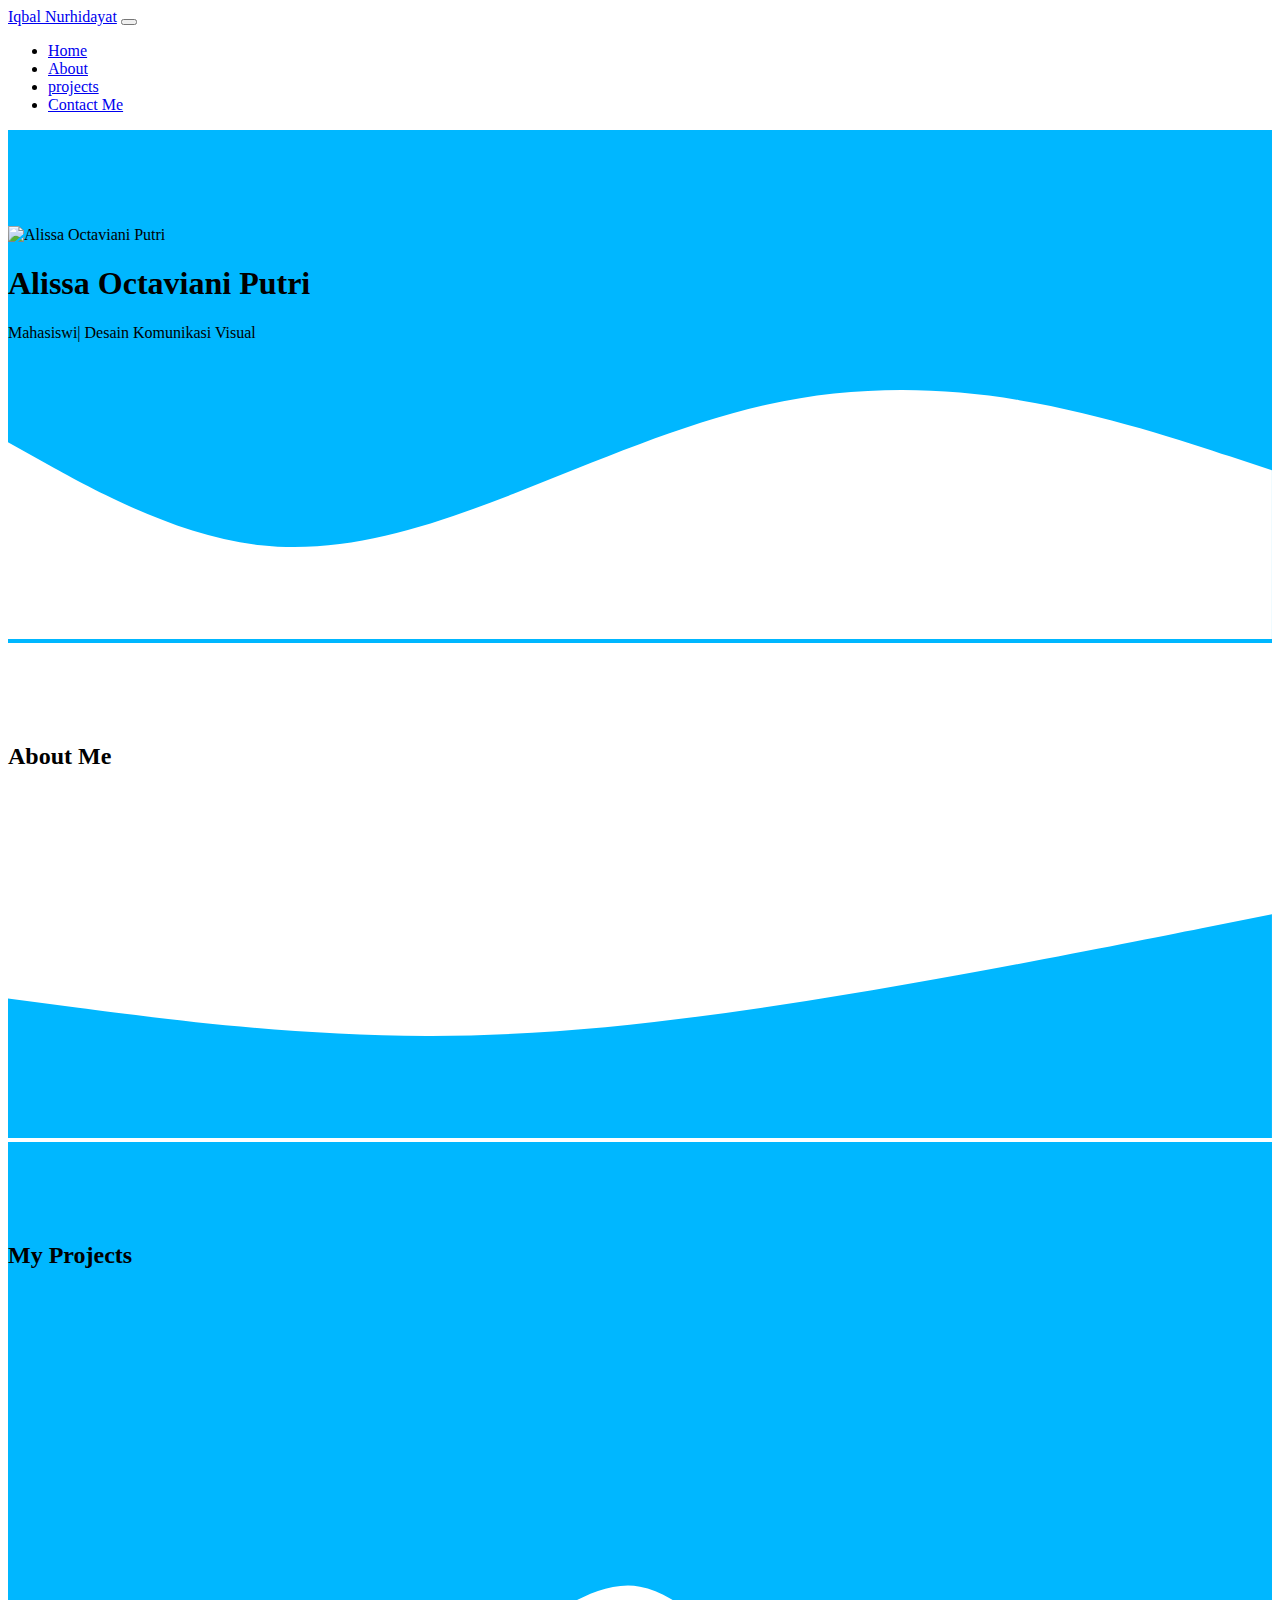
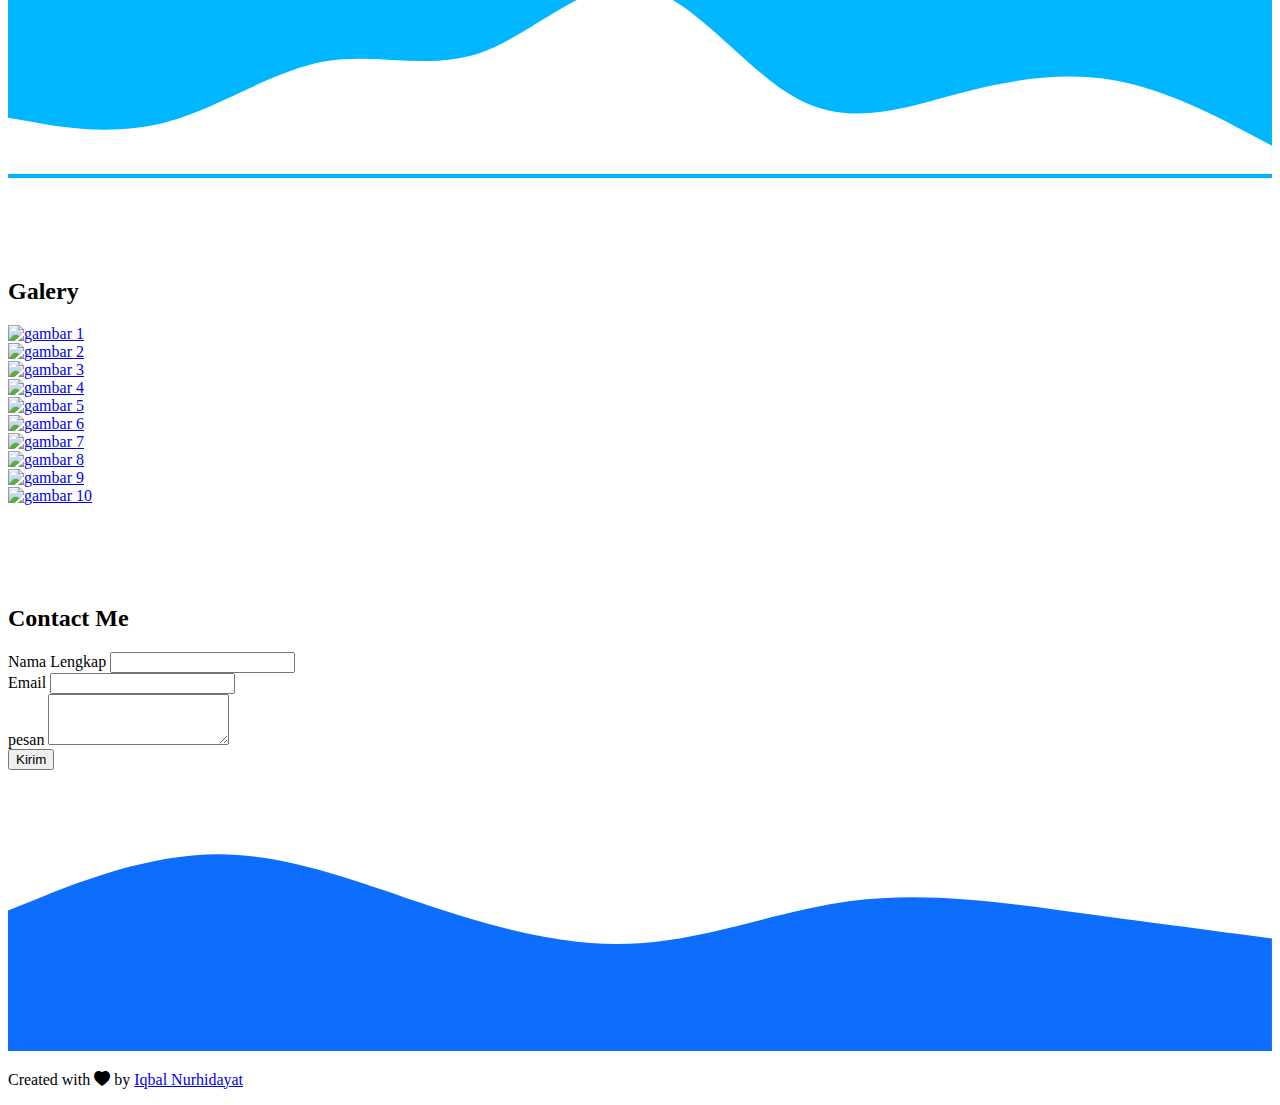
==== index.html @ 99b7d5af "Add files via upload" ====
<!DOCTYPE html>
<html lang="en">
  <head>
    <!-- Required meta tags -->
    <meta charset="utf-8" />
    <meta name="viewport" content="width=device-width, initial-scale=1" />

    <!-- Bootstrap CSS -->
    <link href="https://cdn.jsdelivr.net/npm/bootstrap@5.0.2/dist/css/bootstrap.min.css" rel="stylesheet" integrity="sha384-EVSTQN3/azprG1Anm3QDgpJLIm9Nao0Yz1ztcQTwFspd3yD65VohhpuuCOmLASjC" crossorigin="anonymous" />

    <!-- Bootstrap Icons -->
    <link rel="stylesheet" href="https://cdn.jsdelivr.net/npm/bootstrap-icons@1.10.3/font/bootstrap-icons.css" />

    <!-- Aos -->
    <link rel="stylesheet" href="https://unpkg.com/aos@next/dist/aos.css" />

    <!-- my css -->
    <link rel="stylesheet" href="style.css" />

    <!-- javascript -->
    <link rel="script" href="main.js" />

    <title>My Portofolio</title>
  </head>
  <body id="home">
    <!-- Navbar -->
    <nav class="navbar navbar-expand-lg navbar-dark bg-primary shadow-sm fixed-top">
      <div class="container">
        <a class="navbar-brand" href="#">Iqbal Nurhidayat</a>
        <button class="navbar-toggler" type="button" data-bs-toggle="collapse" data-bs-target="#navbarNav" aria-controls="navbarNav" aria-expanded="false" aria-label="Toggle navigation">
          <span class="navbar-toggler-icon"></span>
        </button>
        <div class="collapse navbar-collapse" id="navbarNav">
          <ul class="navbar-nav ms-auto">
            <li class="nav-item">
              <a class="nav-link active" aria-current="page" href="#home">Home</a>
            </li>
            <li class="nav-item">
              <a class="nav-link" href="#about">About</a>
            </li>
            <li class="nav-item">
              <a class="nav-link" href="#projects">projects</a>
            </li>
            <li class="nav-item">
              <a class="nav-link" href="#contact">Contact Me</a>
            </li>
          </ul>
        </div>
      </div>
    </nav>
    <!-- Akhir Navbar -->

    <!-- Jumbotron -->
    <section class="jumbotron text-center">
      <img src="https://unsplash.com/photos/woman-wearing-black-crew-neck-shirt-3TLl_97HNJo" alt="Alissa Octaviani Putri" width="200" class="rounded-circle img-thumbnail" />
      <h1 class="display-4">Alissa Octaviani Putri</h1>
      <p class="lead">Mahasiswi| Desain Komunikasi Visual</p>
      <svg xmlns="http://www.w3.org/2000/svg" viewBox="0 0 1440 320">
        <path
          fill="#ffffff"
          fill-opacity="1"
          d="M0,96L48,122.7C96,149,192,203,288,213.3C384,224,480,192,576,154.7C672,117,768,75,864,53.3C960,32,1056,32,1152,48C1248,64,1344,96,1392,112L1440,128L1440,320L1392,320C1344,320,1248,320,1152,320C1056,320,960,320,864,320C768,320,672,320,576,320C480,320,384,320,288,320C192,320,96,320,48,320L0,320Z"
        ></path>
      </svg>
    </section>
    <!-- Akhir Jumbotron -->

    <!-- About -->
    <section id="about">
      <div class="container">
        <div class="row text-center mb-3">
          <div class="col">
            <h2>About Me</h2>
          </div>
        </div>
        <div class="row justify-content-center fs-5 text-center">
          <div class="col-md-4" data-aos="fade-right" data-aos-duration="1000">
            <p>Lorem ipsum dolor sit amet consectetur, adipisicing elit. Voluptatum explicabo obcaecati fuga incidunt, magni sapiente id nobis fugit corporis autem.</p>
          </div>
          <div class="col-md-4" data-aos="fade-left" data-aos-duration="1000" data-aos-delay="200">
            <p>Lorem ipsum dolor sit amet consectetur adipisicing elit. Blanditiis doloremque reiciendis aliquid, cum delectus sint praesentium, hic et asperiores voluptatum ratione! Quae labore nesciunt totam.</p>
          </div>
        </div>
      </div>
      <svg xmlns="http://www.w3.org/2000/svg" viewBox="0 0 1440 320">
        <path
          fill="#00b7ff"
          fill-opacity="1"
          d="M0,160L80,170.7C160,181,320,203,480,202.7C640,203,800,181,960,154.7C1120,128,1280,96,1360,80L1440,64L1440,320L1360,320C1280,320,1120,320,960,320C800,320,640,320,480,320C320,320,160,320,80,320L0,320Z"
        ></path>
      </svg>
      <!-- Akhir About -->
    </section>
    <!-- Projects -->
    <section id="projects">
      <div class="container">
        <div class="row text-center mb-3">
          <div class="col">
            <h2>My Projects</h2>
          </div>
        </div>
        <div class="row">
          <div class="col-md-4 mb-3">
            <div class="card" data-aos="flip-left" data-aos-duration="4000" data-aos-delay="400">
              <img src="img/projects/1.jpg" class="card-img-top" alt="projects 1" />
              <div class="card-body">
                <p class="card-text">Some quick example text to build on the card title and make up the bulk of the card's content.</p>
              </div>
            </div>
          </div>
          <div class="col-md-4 mb-3">
            <div class="card" data-aos="flip-left" data-aos-duration="4000" data-aos-delay="400">
              <img src="img/projects/2.png" class="card-img-top" alt="projects 2" />
              <div class="card-body">
                <p class="card-text">Some quick example text to build on the card title and make up the bulk of the card's content.</p>
              </div>
            </div>
          </div>
          <div class="col-md-4 mb-3">
            <div class="card" data-aos="flip-left" data-aos-duration="4000" data-aos-delay="400">
              <img src="img/projects/3.png" class="card-img-top" alt="projects 3" />
              <div class="card-body">
                <p class="card-text">Some quick example text to build on the card title and make up the bulk of the card's content.</p>
              </div>
            </div>
          </div>
        </div>
      </div>
      <svg xmlns="http://www.w3.org/2000/svg" viewBox="0 0 1440 320">
        <path
          fill="#ffffff"
          fill-opacity="1"
          d="M0,256L30,261.3C60,267,120,277,180,261.3C240,245,300,203,360,192C420,181,480,203,540,181.3C600,160,660,96,720,106.7C780,117,840,203,900,234.7C960,267,1020,245,1080,229.3C1140,213,1200,203,1260,213.3C1320,224,1380,256,1410,272L1440,288L1440,320L1410,320C1380,320,1320,320,1260,320C1200,320,1140,320,1080,320C1020,320,960,320,900,320C840,320,780,320,720,320C660,320,600,320,540,320C480,320,420,320,360,320C300,320,240,320,180,320C120,320,60,320,30,320L0,320Z"
        ></path>
      </svg>
    </section>
    <!-- Akhir Projects -->

    <!-- galery -->
    <section id="galery">
      <div class="container">
        <div class="row text-center mb-3">
          <div class="col">
            <h2>Galery</h2>
          </div>
        </div>
        <div class="row justify-content-center">
          <div class="col-md-3">
            <a href="#">
              <img src="img/thumnail/1.jpg" alt="gambar 1" class="img-fluid" galery-img />
            </a>
          </div>
          <div class="col-md-3">
            <a href="#">
              <img src="img/thumnail/2.jpg" alt="gambar 2" class="img-fluid" galery-img />
            </a>
          </div>
          <div class="col-md-3">
            <a href="#">
              <img src="img/thumnail/3.jpg" alt="gambar 3" class="img-fluid" galery-img />
            </a>
          </div>
          <div class="col-md-3">
            <a href="#">
              <img src="img/thumnail/4.jpg" alt="gambar 4" class="img-fluid" galery-img />
            </a>
          </div>
          <div class="col-md-3">
            <a href="#">
              <img src="img/thumnail/5.jpg" alt="gambar 5" class="img-fluid" galery-img />
            </a>
          </div>
          <div class="col-md-3">
            <a href="#">
              <img src="img/thumnail/6.jpg" alt="gambar 6" class="img-fluid" galery-img />
            </a>
          </div>
          <div class="col-md-3">
            <a href="#">
              <img src="img/thumnail/7.jpg" alt="gambar 7" class="img-fluid" galery-img />
            </a>
          </div>
          <div class="col-md-3">
            <a href="#">
              <img src="img/thumnail/8.jpg" alt="gambar 8" class="img-fluid" galery-img />
            </a>
          </div>
          <div class="col-md-3">
            <a href="#">
              <img src="img/thumnail/9.jpg" alt="gambar 9" class="img-fluid" galery-img />
            </a>
          </div>
          <div class="col-md-3">
            <a href="#">
              <img src="img/thumnail/10.jpg" alt="gambar 10" class="img-fluid" galery-img />
            </a>
          </div>
        </div>
      </div>
    </section>

    <!-- akhir galery -->

    <!-- contact -->
    <section id="contact">
      <div class="container">
        <div class="row text-center mb-3">
          <div class="col">
            <h2>Contact Me</h2>
          </div>
        </div>
        <div class="row justify-content-center">
          <div class="col-md-6">
            <form name="Contact-Form">
              <div class="mb-3">
                <label for="name" class="form-label">Nama Lengkap</label>
                <input type="text" class="form-control" id="name" aria-describedby="name" name="nama" />
              </div>
              <div class="mb-3">
                <label for="email" class="form-label">Email</label>
                <input type="email" class="form-control" id="email" aria-describedby="email" name="email" />
              </div>
              <div class="mb-3">
                <label for="pesan" class="form-label">pesan</label>
                <textarea class="form-control" id="pesan" rows="3" name="pesan"></textarea>
              </div>
              <button type="submit" class="btn btn-primary">Kirim</button>
            </form>
          </div>
        </div>
      </div>
      <svg xmlns="http://www.w3.org/2000/svg" viewBox="0 0 1440 320">
        <path
          fill="#0d6efd"
          fill-opacity="1"
          d="M0,160L40,144C80,128,160,96,240,96C320,96,400,128,480,154.7C560,181,640,203,720,197.3C800,192,880,160,960,149.3C1040,139,1120,149,1200,160C1280,171,1360,181,1400,186.7L1440,192L1440,320L1400,320C1360,320,1280,320,1200,320C1120,320,1040,320,960,320C880,320,800,320,720,320C640,320,560,320,480,320C400,320,320,320,240,320C160,320,80,320,40,320L0,320Z"
        ></path>
      </svg>
    </section>
    <!-- Akhir Contact   -->

    <!-- footer -->
    <footer class="bg-primary text-white text-center pb-5">
      <p>Created with <i class="bi bi-heart-fill text-danger"></i> by <a href="https://www.instagram.com/iballnrhdyt_11/?hl=id" class="text-white fw-bold">Iqbal Nurhidayat</a></p>
    </footer>
    <!-- Akhir Footer -->
    <script src="https://cdn.jsdelivr.net/npm/bootstrap@5.0.2/dist/js/bootstrap.bundle.min.js" integrity="sha384-MrcW6ZMFYlzcLA8Nl+NtUVF0sA7MsXsP1UyJoMp4YLEuNSfAP+JcXn/tWtIaxVXM" crossorigin="anonymous"></script>

    <script src="https://unpkg.com/aos@next/dist/aos.js"></script>
    <script>
      const galeryimg = document.querySelectorAll(".galery-img");

      galeryimg.forEach((img, i) => {
        img.dataset.aos = "fade-down";
        img.dataset.aosDelay = i * 50;
        img.dataset.aosduration = 1000;
      });

      AOS.init({
        once: true,
      });
    </script>

    <script src="https://cdnjs.cloudflare.com/ajax/libs/gsap/3.11.4/gsap.min.js"></script>
    <script>
      gsap.form("jumbotron img", { duration: 1, y: -100, opacity: 0 });
    </script>

    <script>
      const scriptURL = "<https://script.google.com/macros/s/AKfycbwiVyjU4TfKicooeCM87567Is40uOruMpIy8b74hvoMFrkP4arropyLWazW5LlcNclk/exec>";
      const form = document.forms["Contact-Form"];

      form.addEventListener("submit", (e) => {
        e.preventDefault();
        fetch(scriptURL, { method: "POST", body: new FormData(form) })
          .then((response) => console.log("Success!", response))
          .catch((error) => console.error("Error!", error.message));
      });
    </script>
  </body>
</html>
---- style.css ----
.jumbotron {
  padding-top: 6rem;
  background-color: #00b7ff;
}

#projects {
  background-color: #00b7ff;
}

section {
  padding-top: 5rem;
}

.galery-img {
  width: 100%;
}

#galery .row > * {
  padding: 0;
}
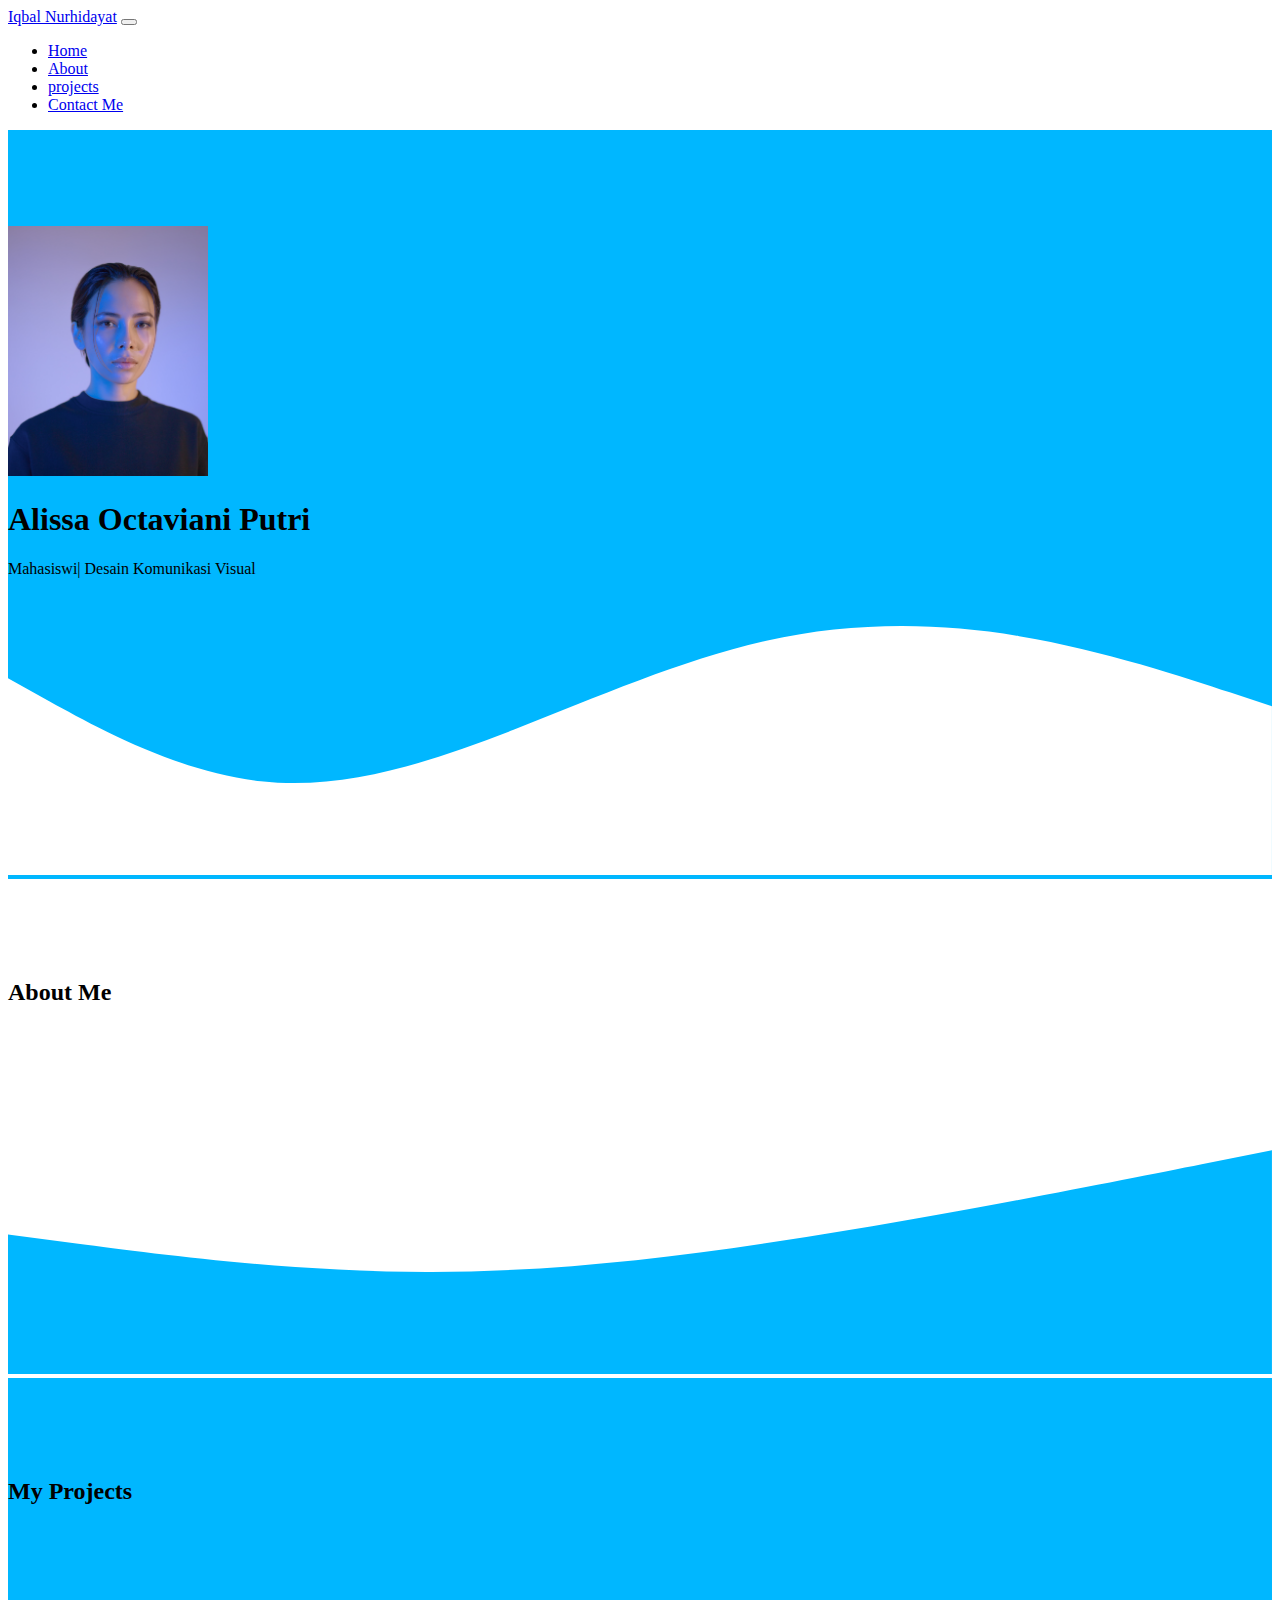
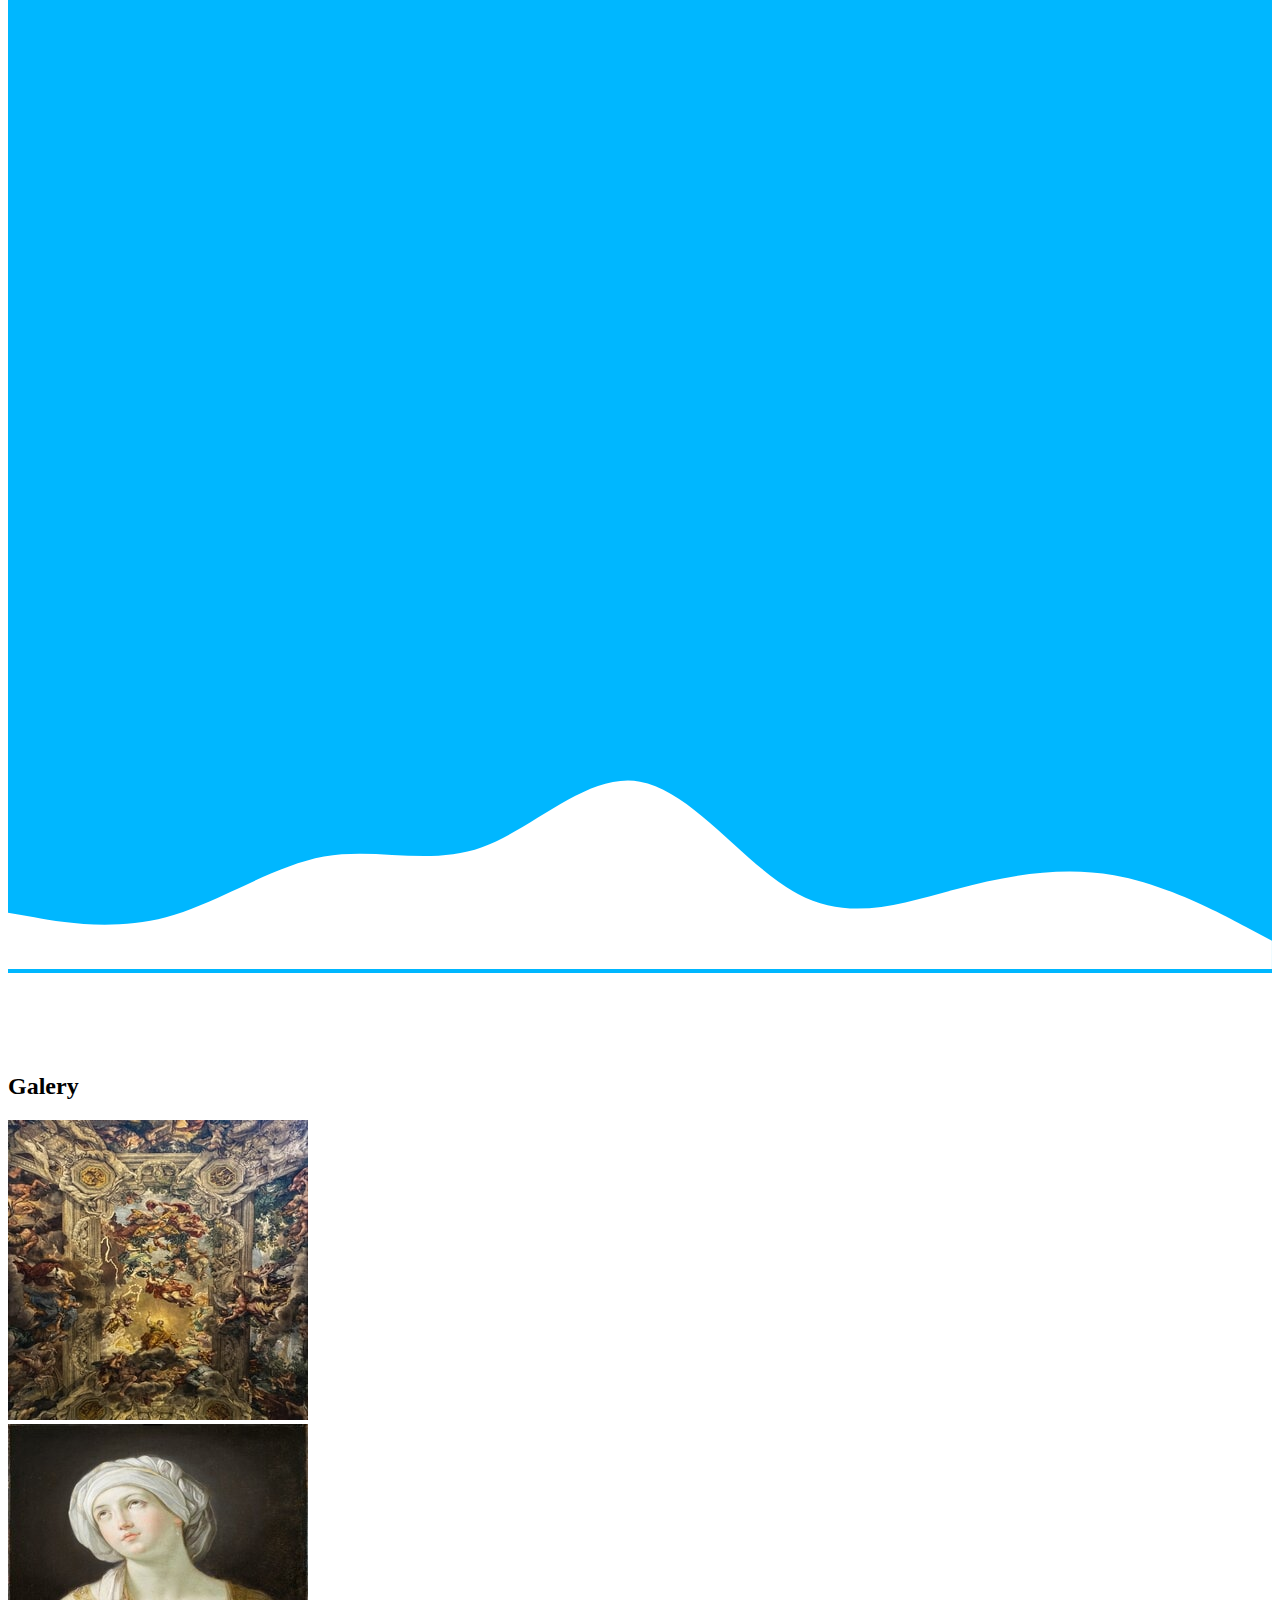
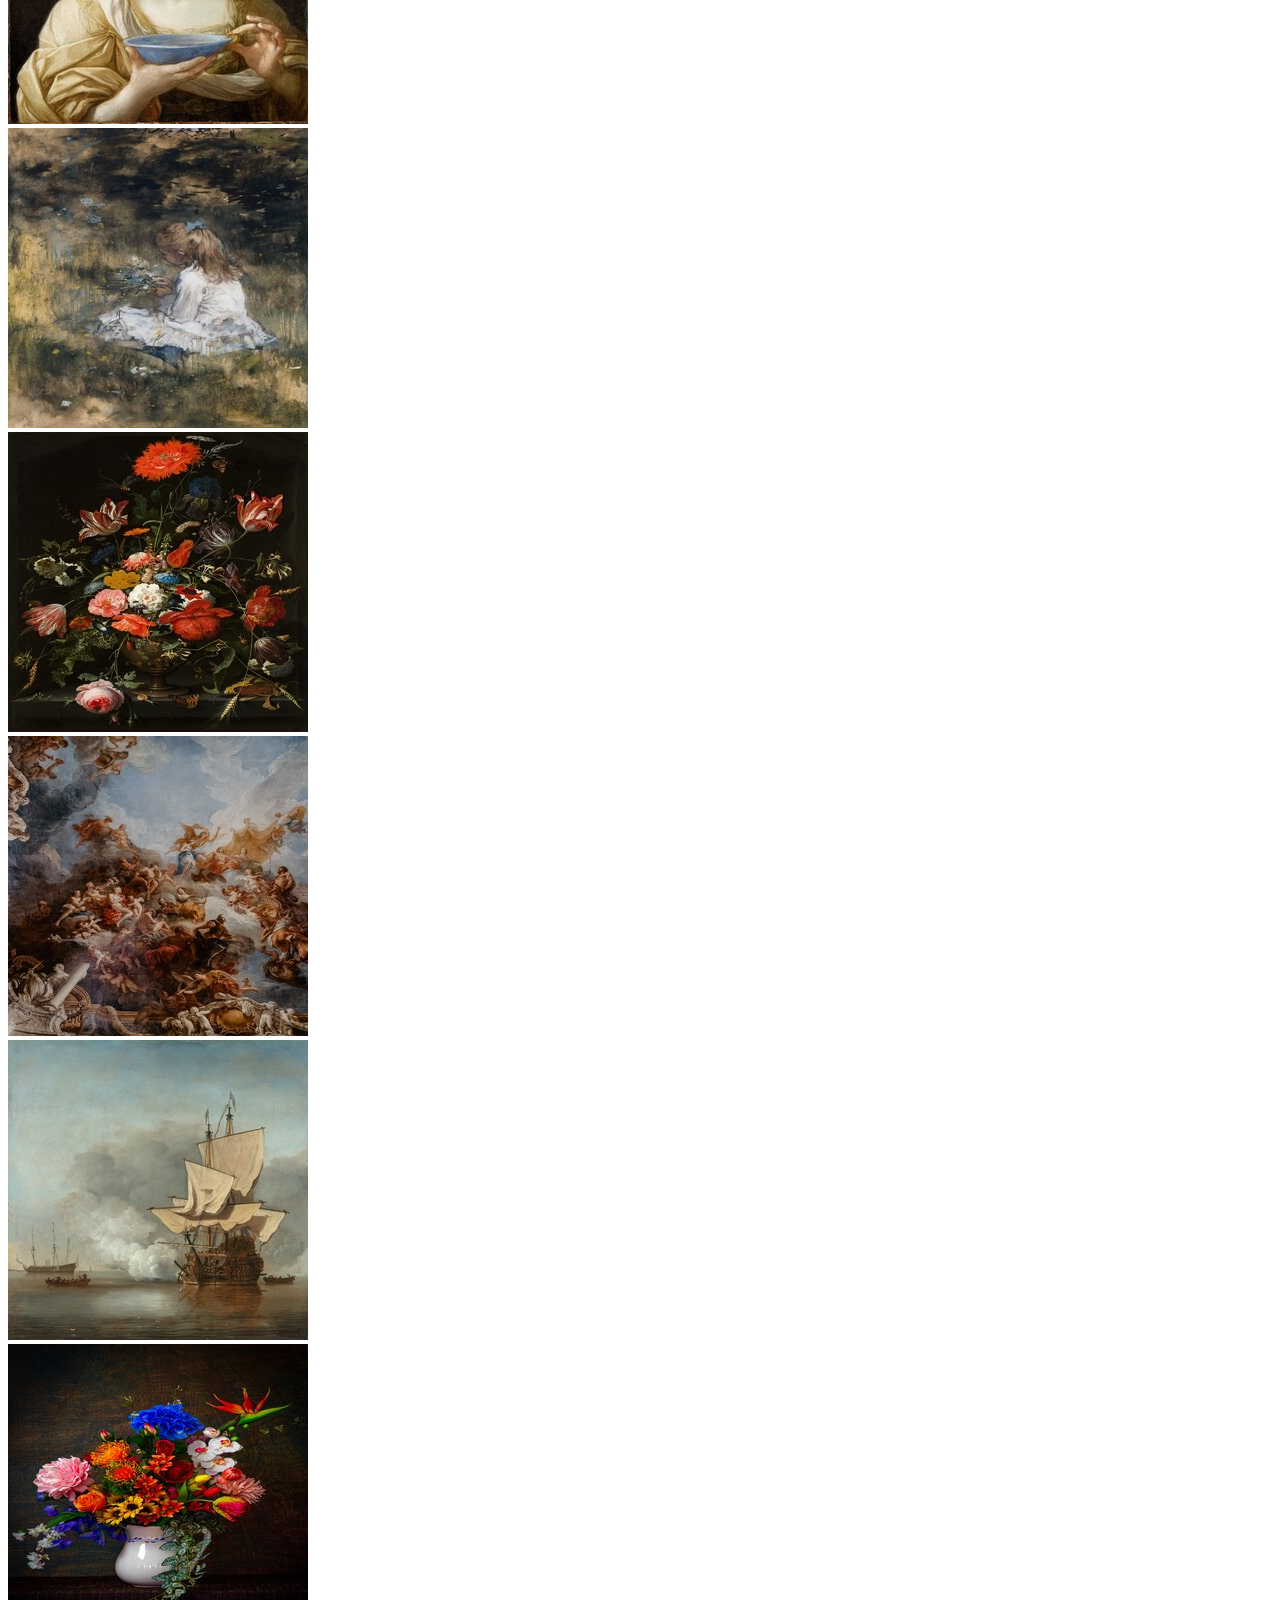
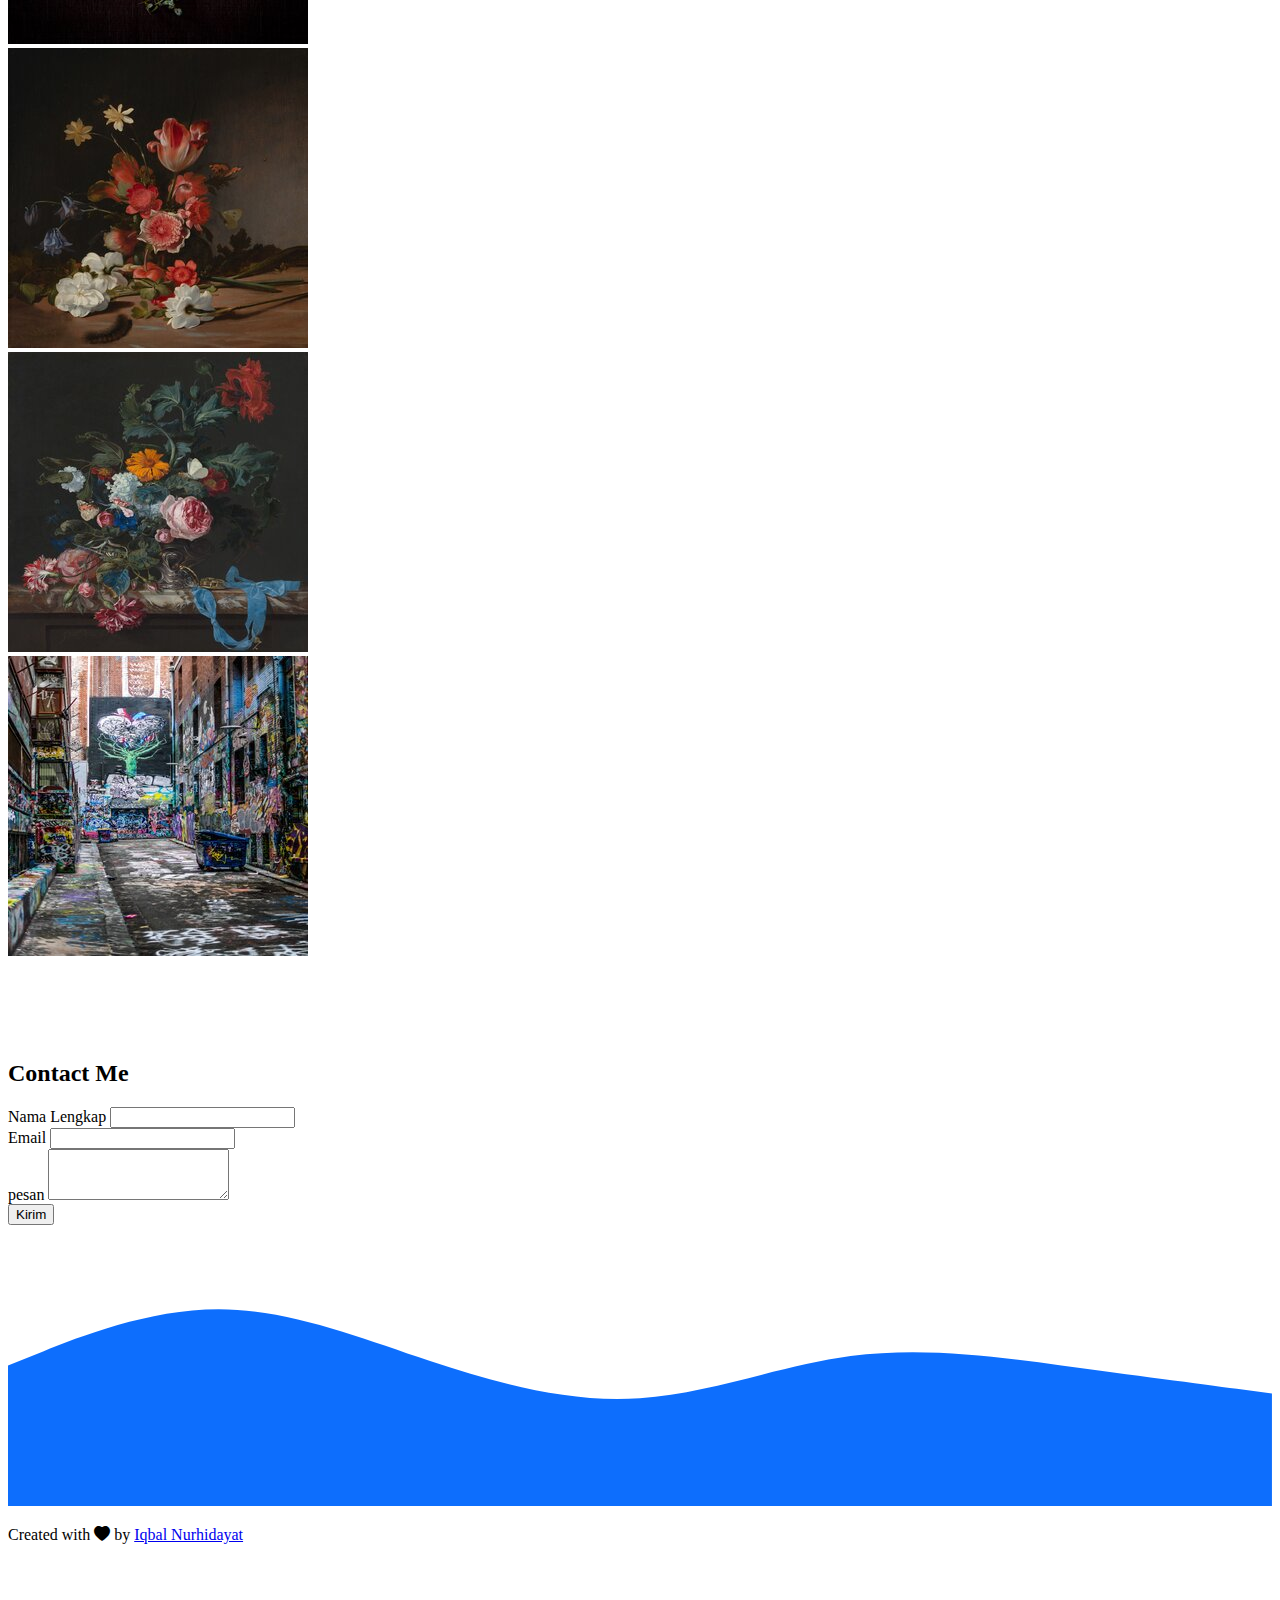
==== commit 39e87baa: "Update index.html" ====
--- a/index.html
+++ b/index.html
@@ -52,7 +52,7 @@
 
     <!-- Jumbotron -->
     <section class="jumbotron text-center">
-      <img src="https://unsplash.com/photos/woman-wearing-black-crew-neck-shirt-3TLl_97HNJo" alt="Alissa Octaviani Putri" width="200" class="rounded-circle img-thumbnail" />
+      <img src="img/Woman.jpg" alt="Alissa Octaviani Putri" width="200" class="rounded-circle img-thumbnail" />
       <h1 class="display-4">Alissa Octaviani Putri</h1>
       <p class="lead">Mahasiswi| Desain Komunikasi Visual</p>
       <svg xmlns="http://www.w3.org/2000/svg" viewBox="0 0 1440 320">
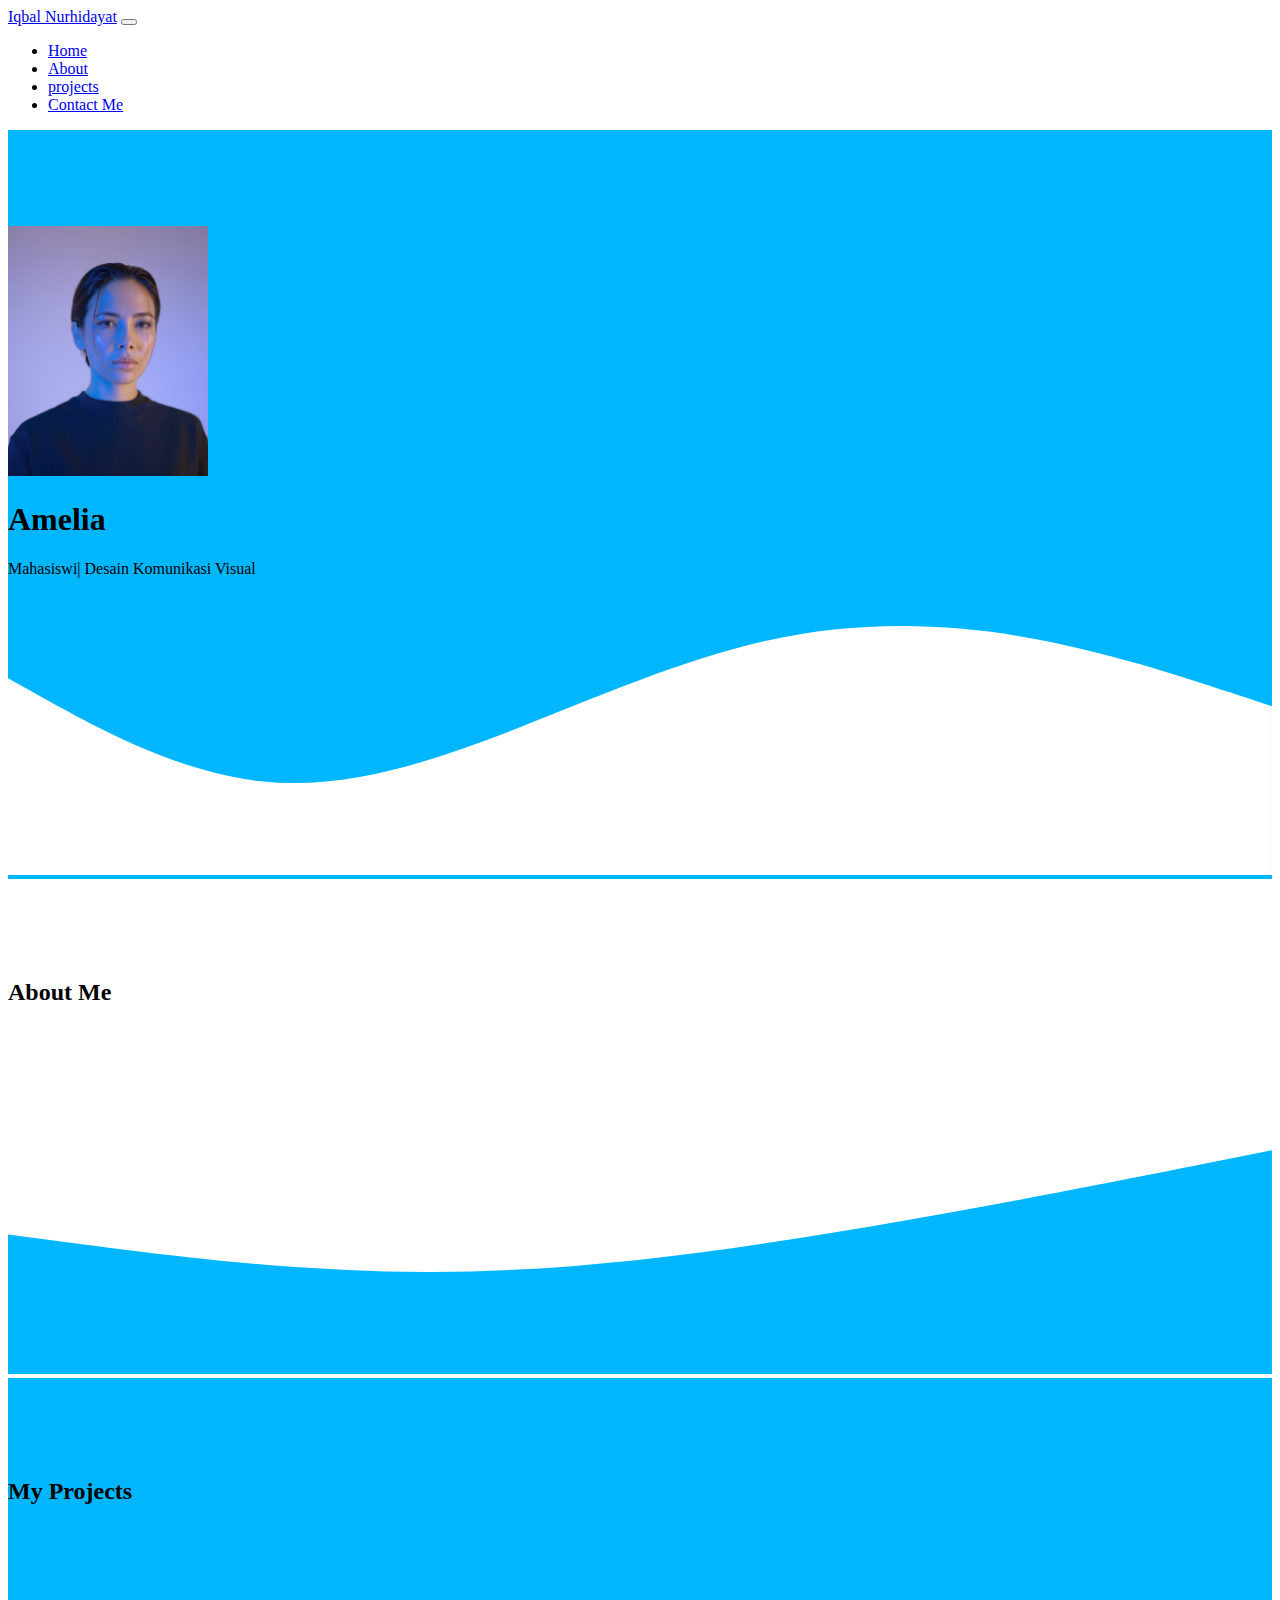
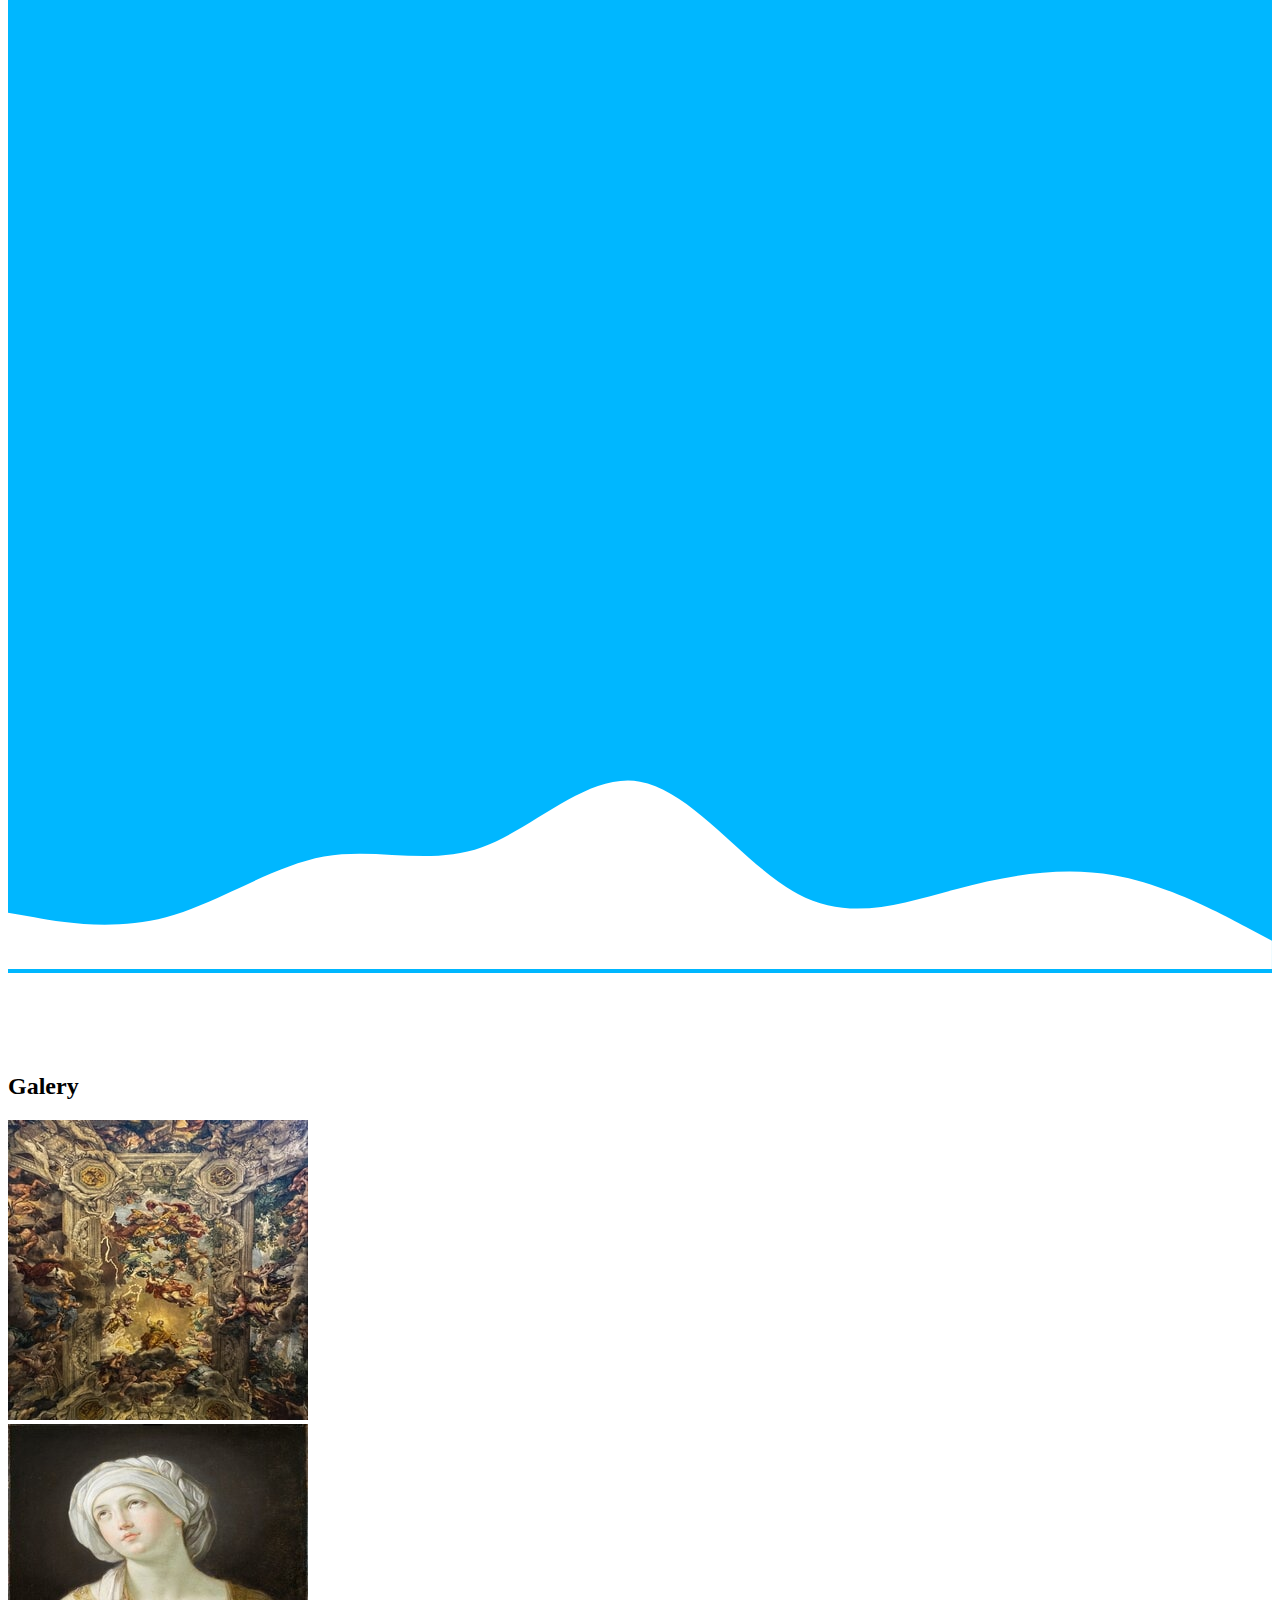
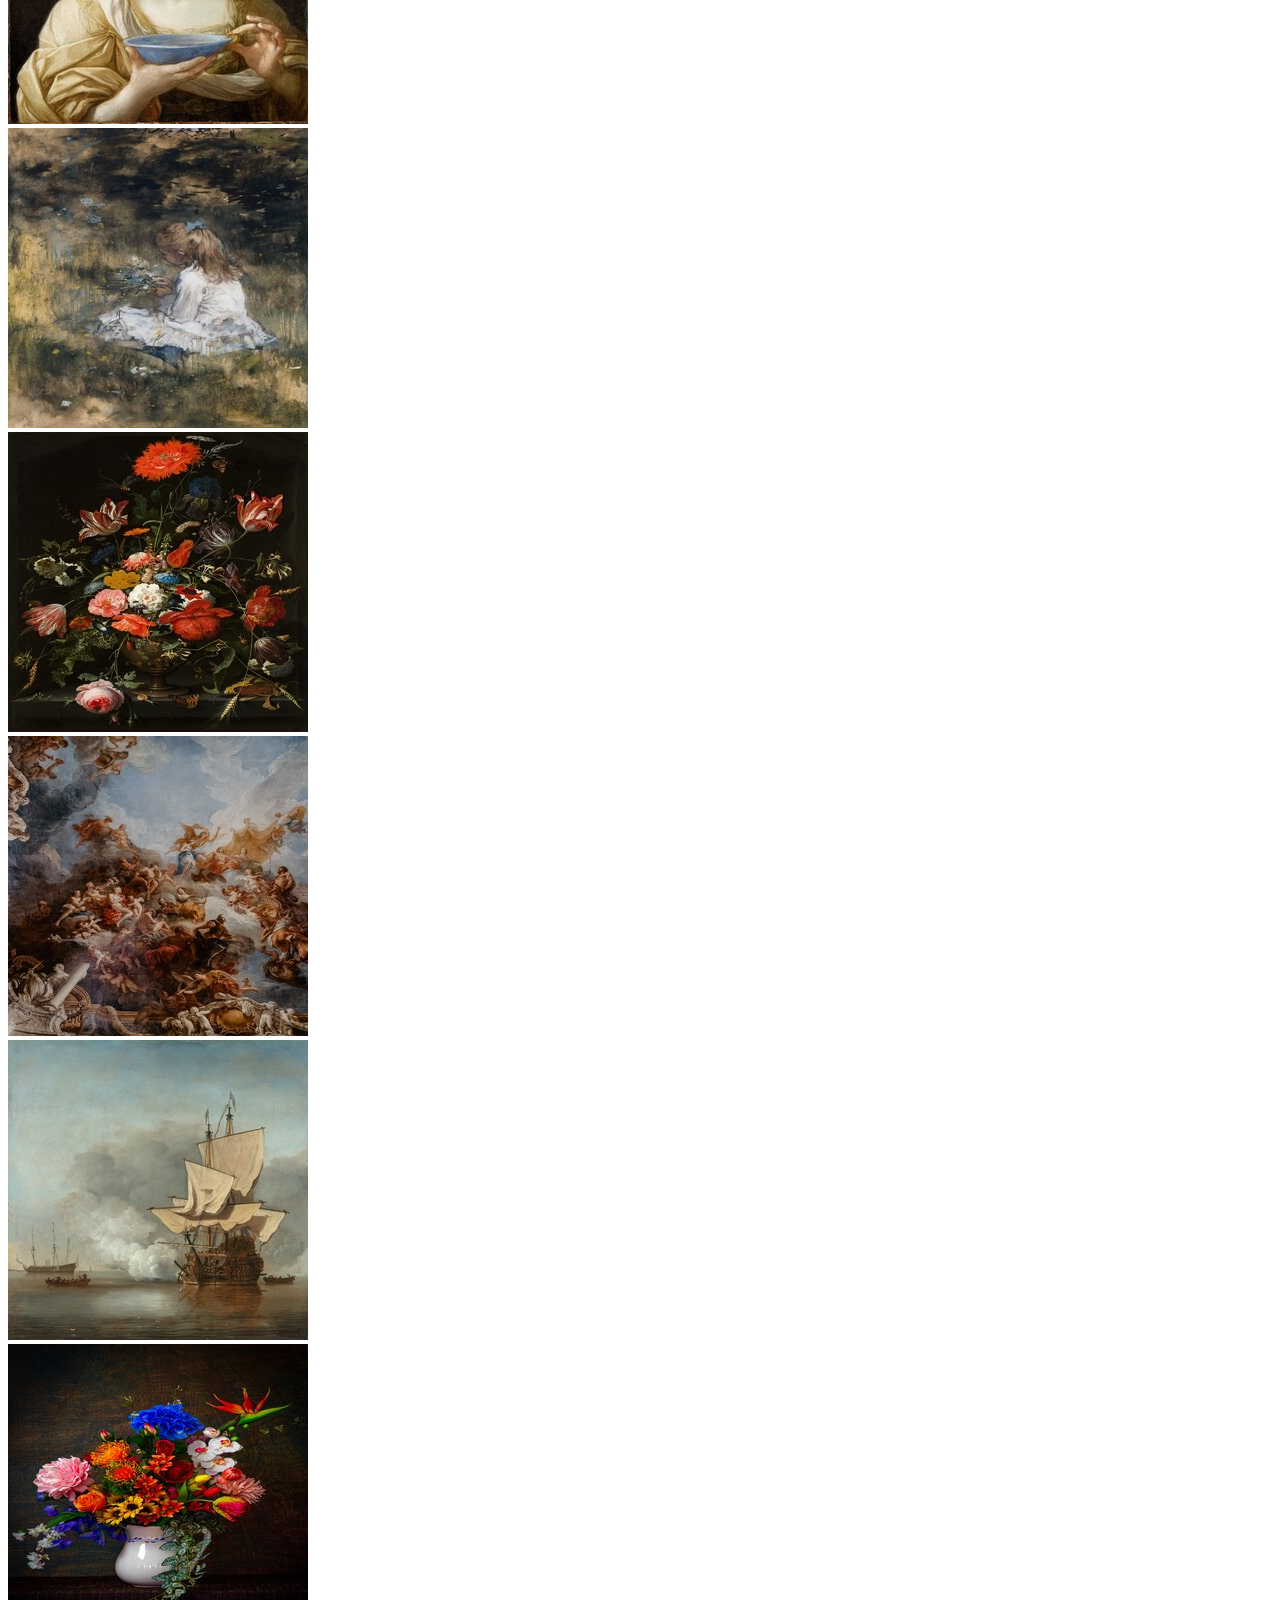
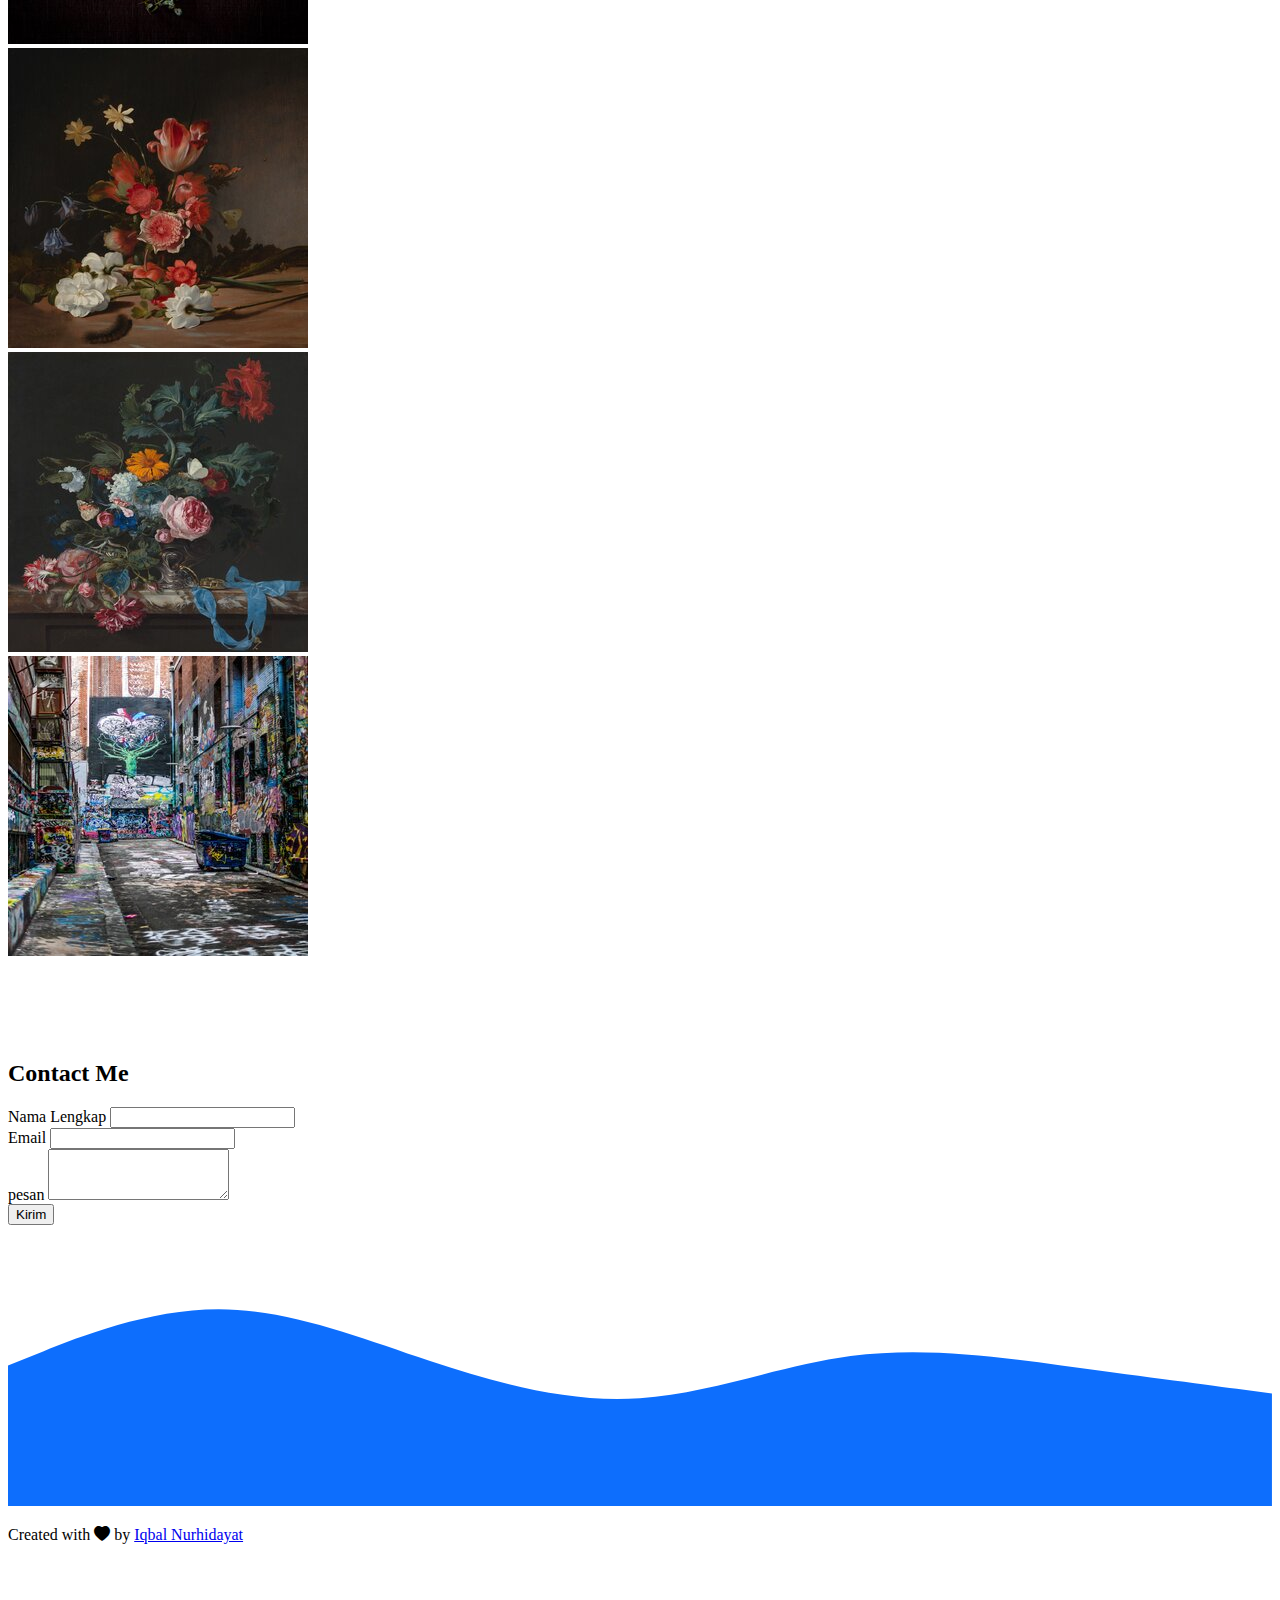
==== commit 5081c39b: "Add files via upload" ====
--- a/index.html
+++ b/index.html
@@ -53,7 +53,7 @@
     <!-- Jumbotron -->
     <section class="jumbotron text-center">
       <img src="img/Woman.jpg" alt="Alissa Octaviani Putri" width="200" class="rounded-circle img-thumbnail" />
-      <h1 class="display-4">Alissa Octaviani Putri</h1>
+      <h1 class="display-4">Amelia</h1>
       <p class="lead">Mahasiswi| Desain Komunikasi Visual</p>
       <svg xmlns="http://www.w3.org/2000/svg" viewBox="0 0 1440 320">
         <path
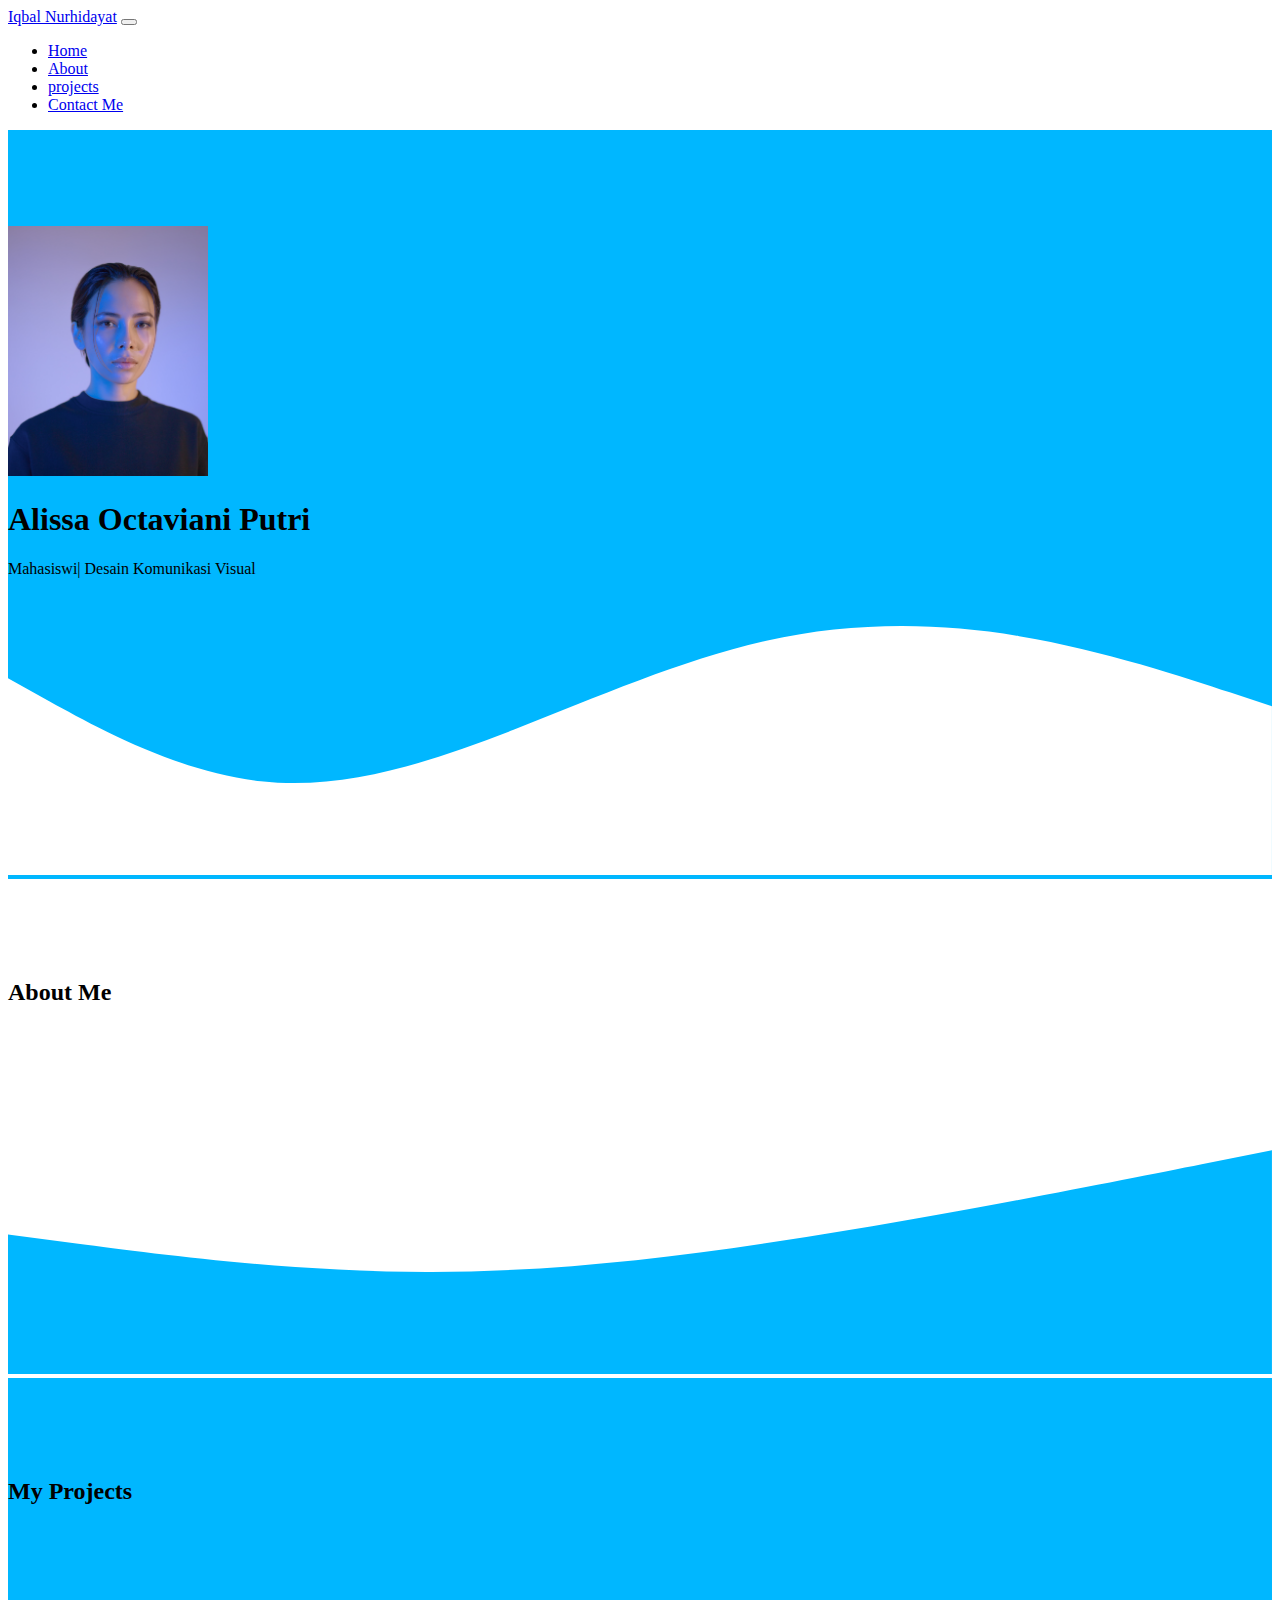
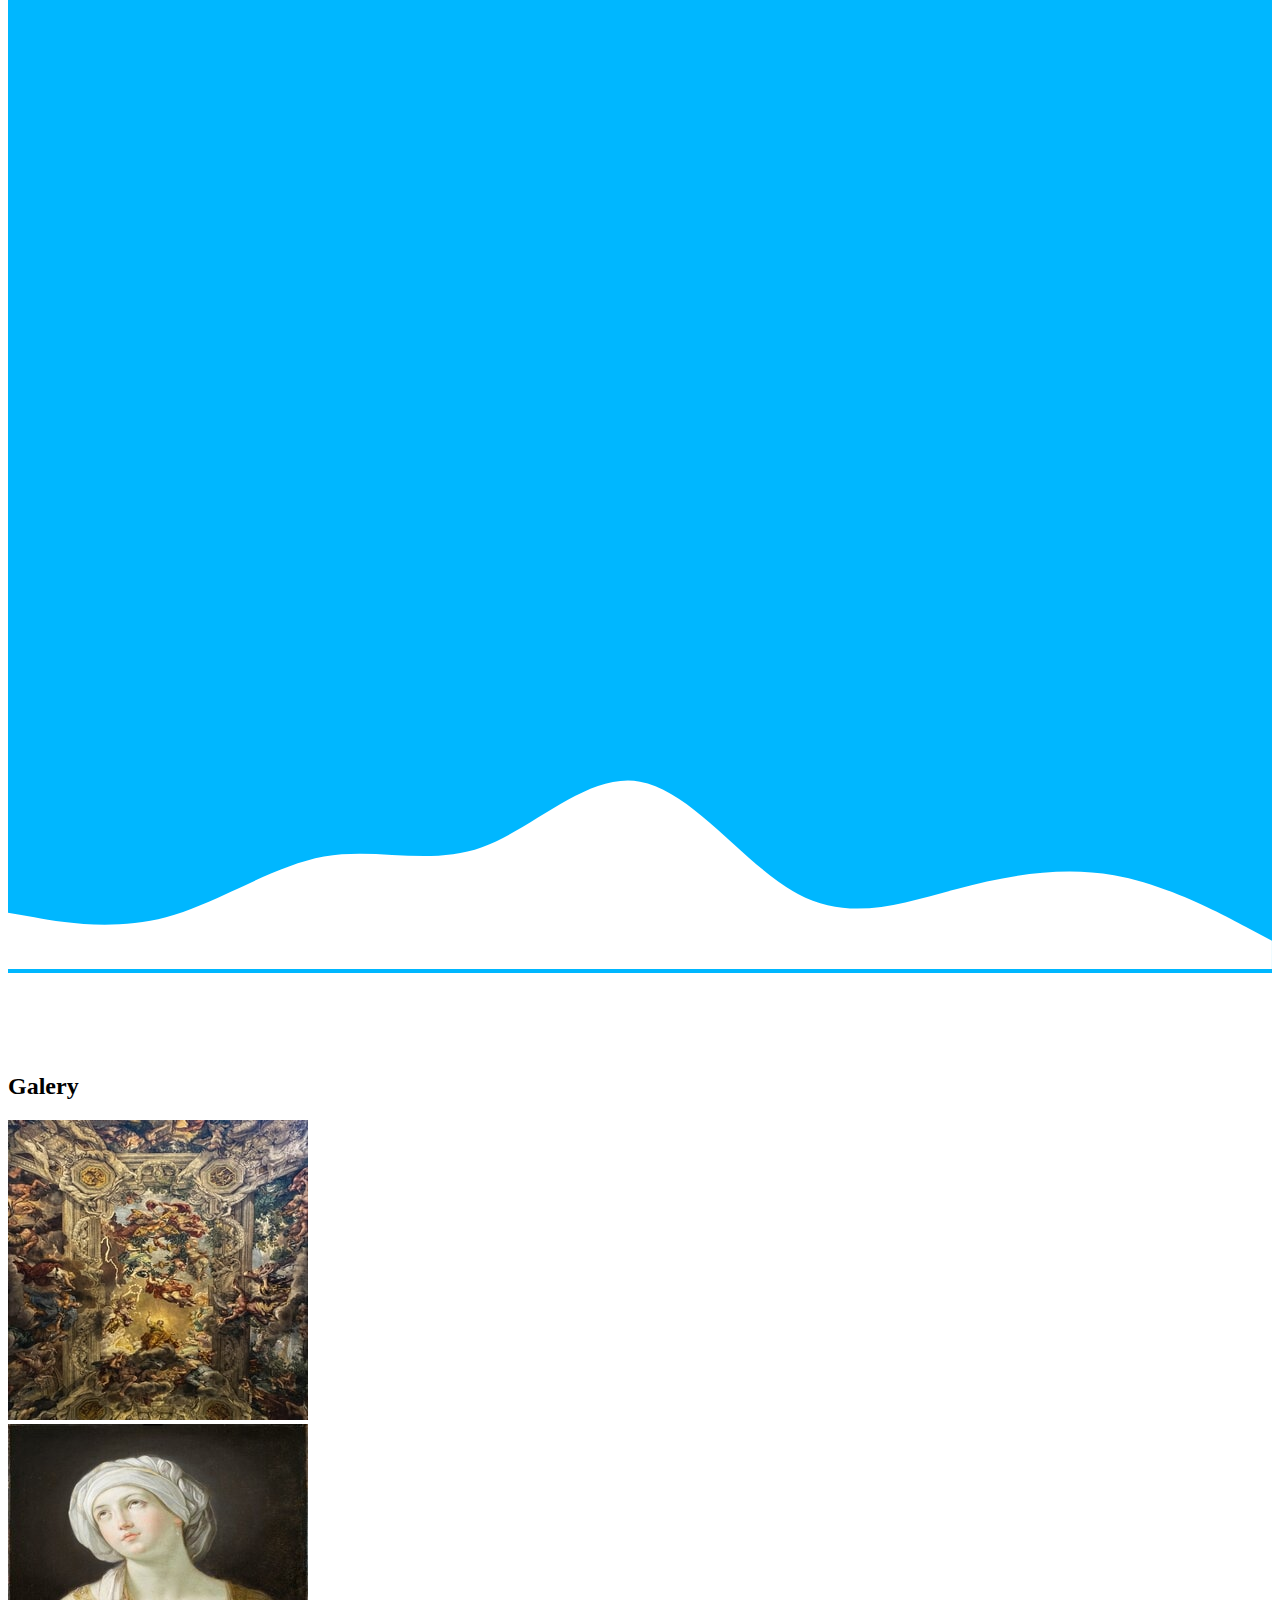
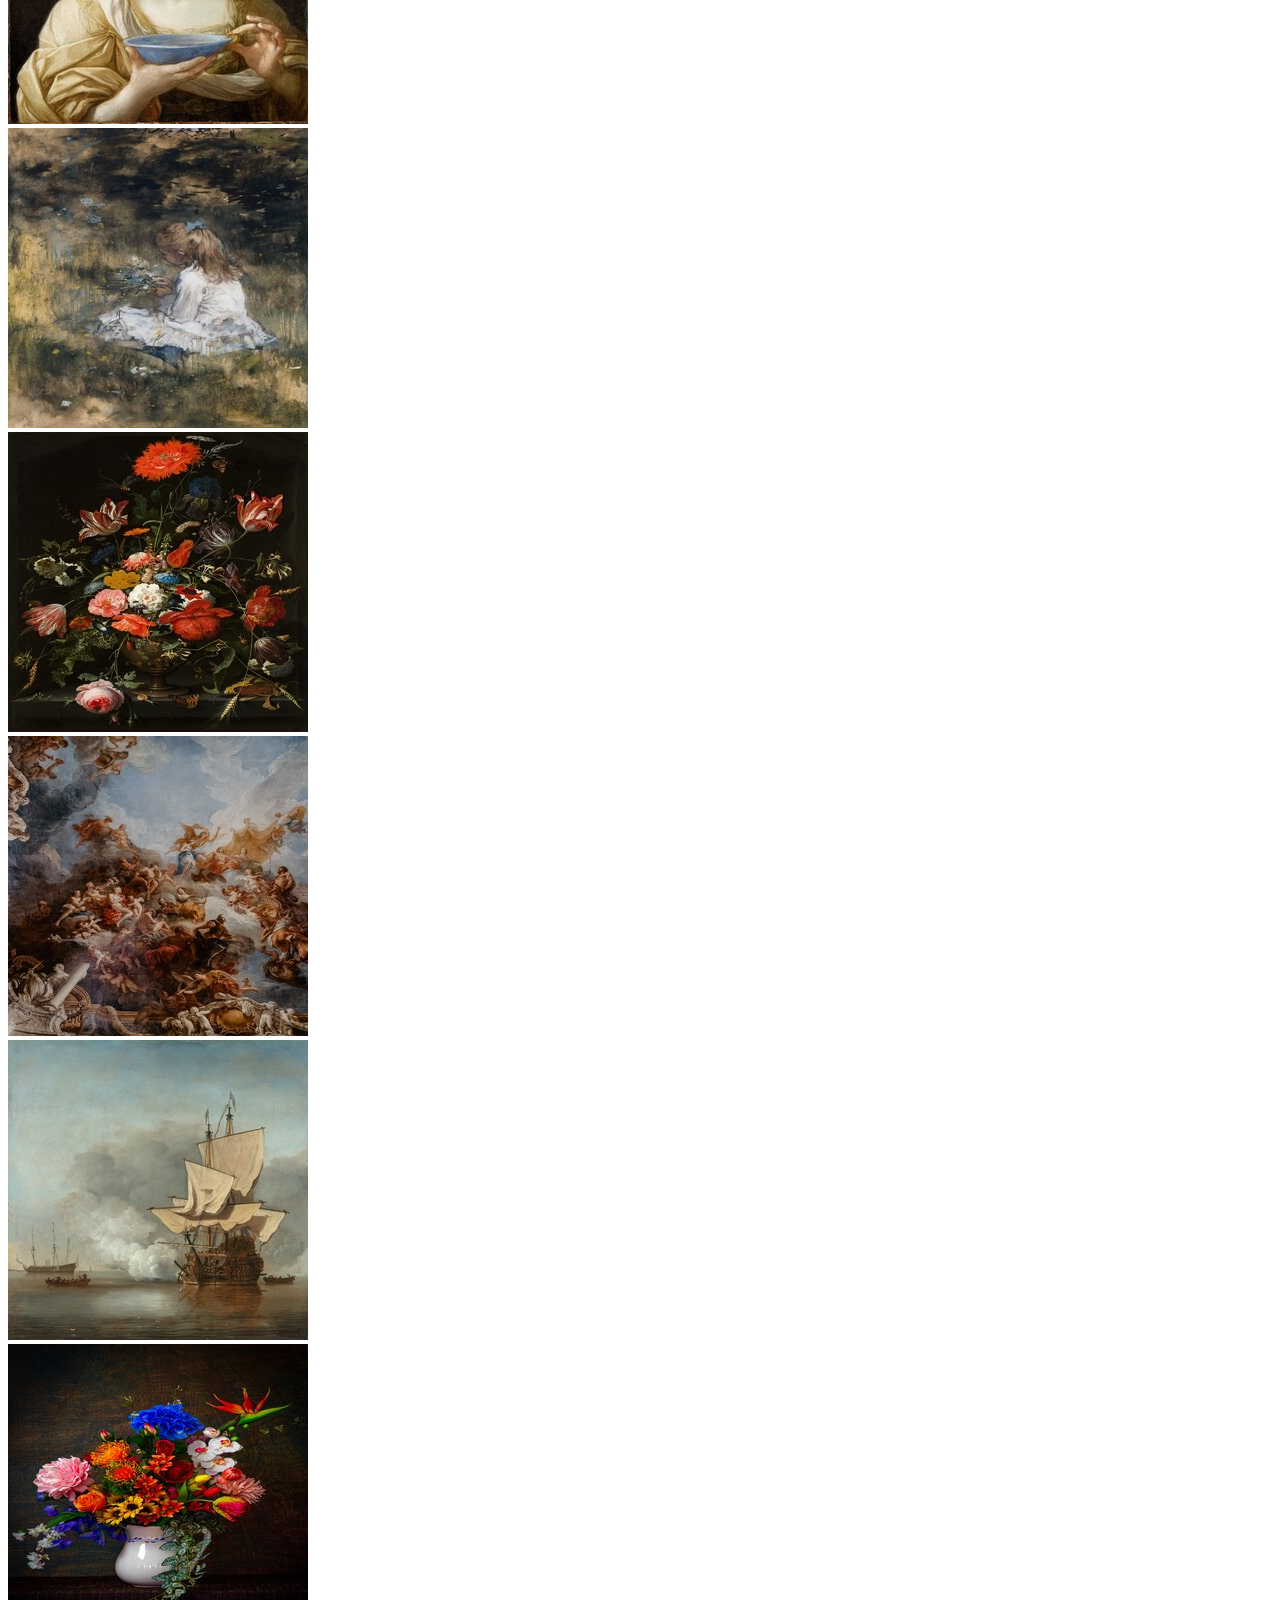
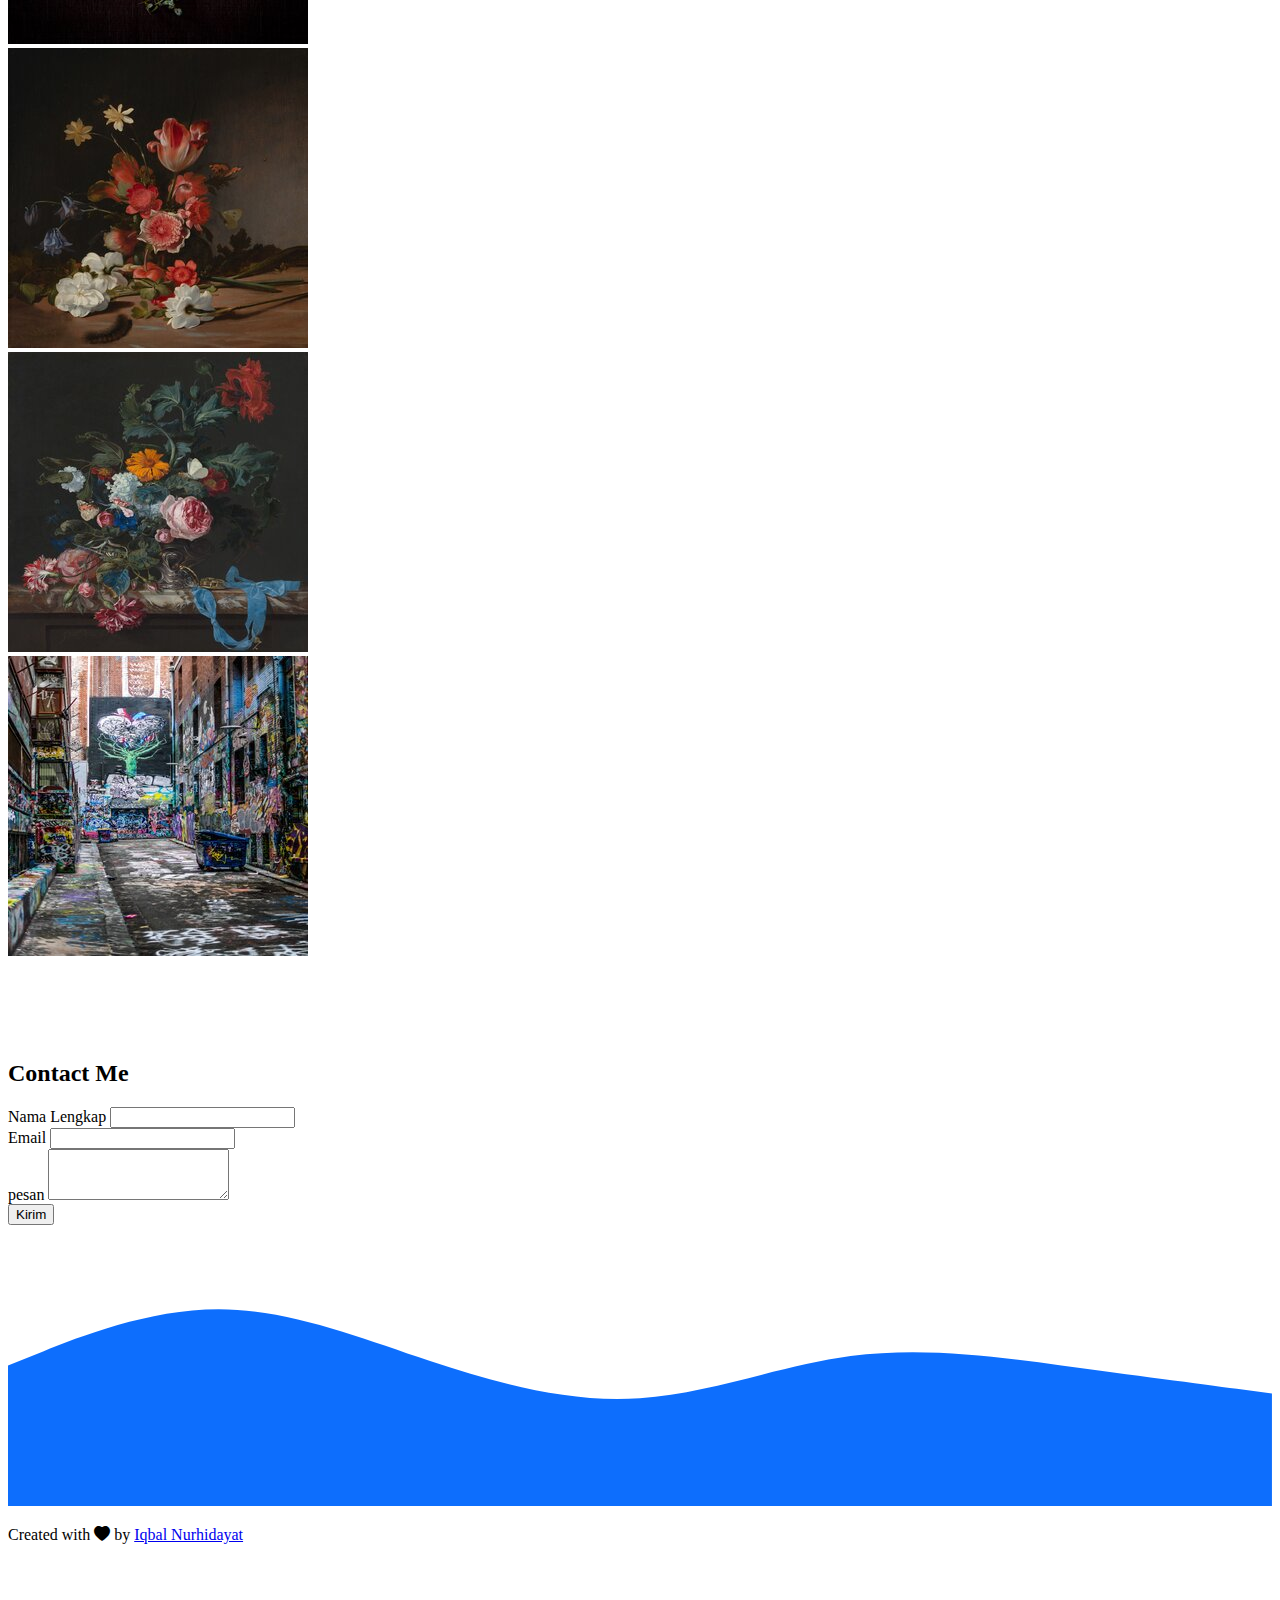
==== commit e28ff8bd: "Update index.html" ====
--- a/index.html
+++ b/index.html
@@ -53,7 +53,7 @@
     <!-- Jumbotron -->
     <section class="jumbotron text-center">
       <img src="img/Woman.jpg" alt="Alissa Octaviani Putri" width="200" class="rounded-circle img-thumbnail" />
-      <h1 class="display-4">Amelia</h1>
+      <h1 class="display-4">Alissa Octaviani Putri</h1>
       <p class="lead">Mahasiswi| Desain Komunikasi Visual</p>
       <svg xmlns="http://www.w3.org/2000/svg" viewBox="0 0 1440 320">
         <path
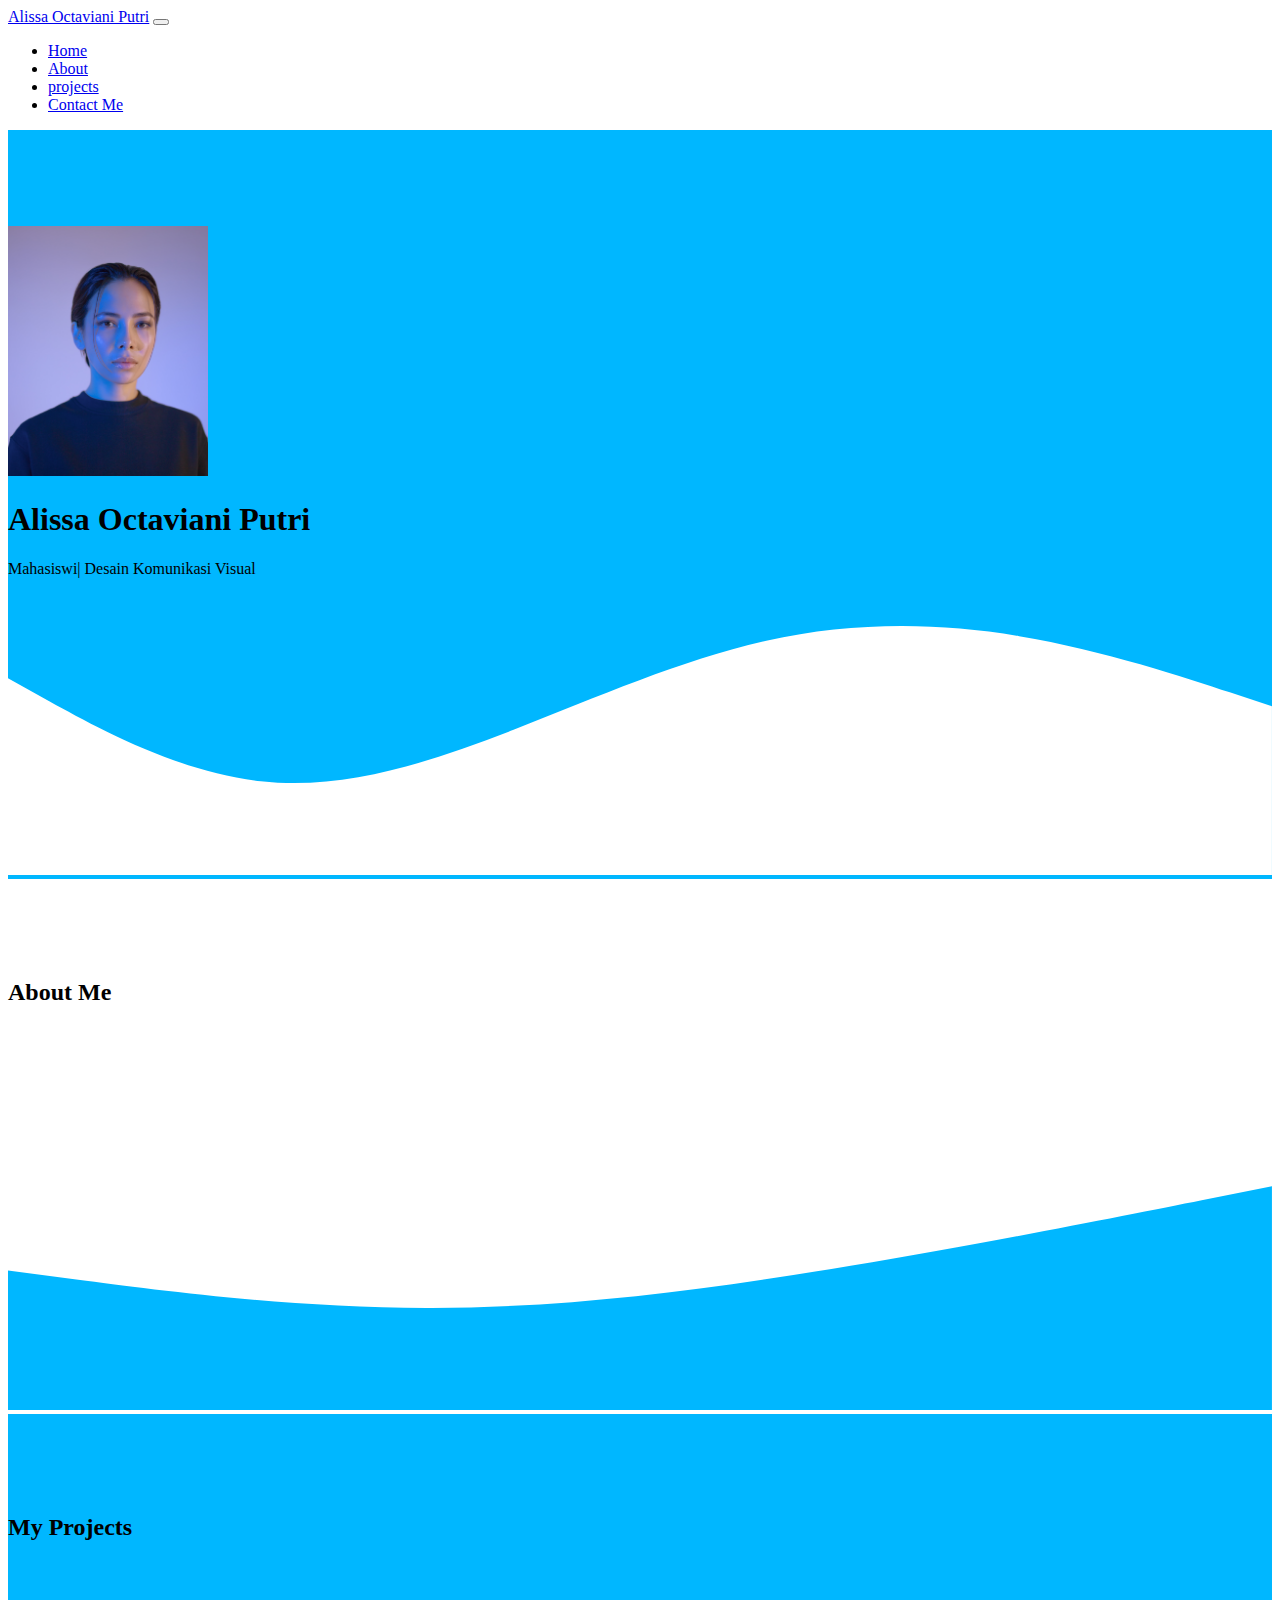
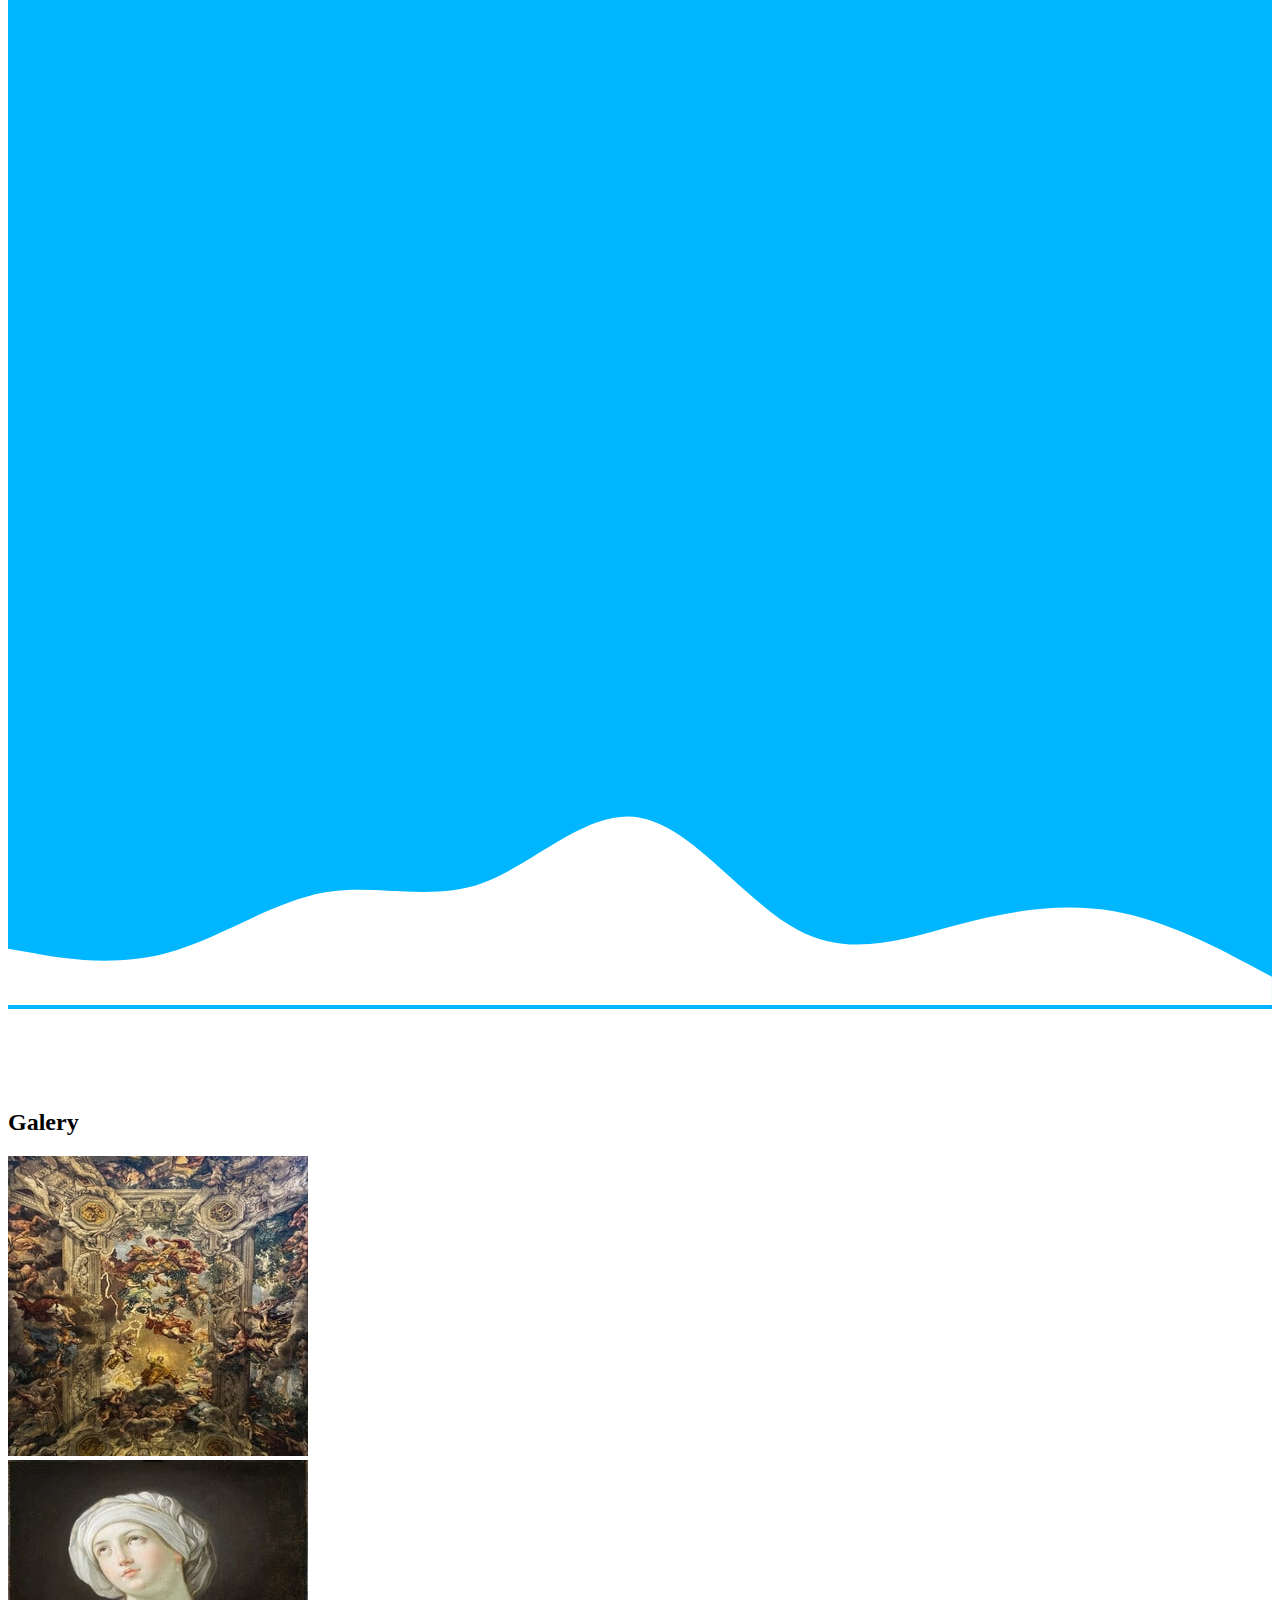
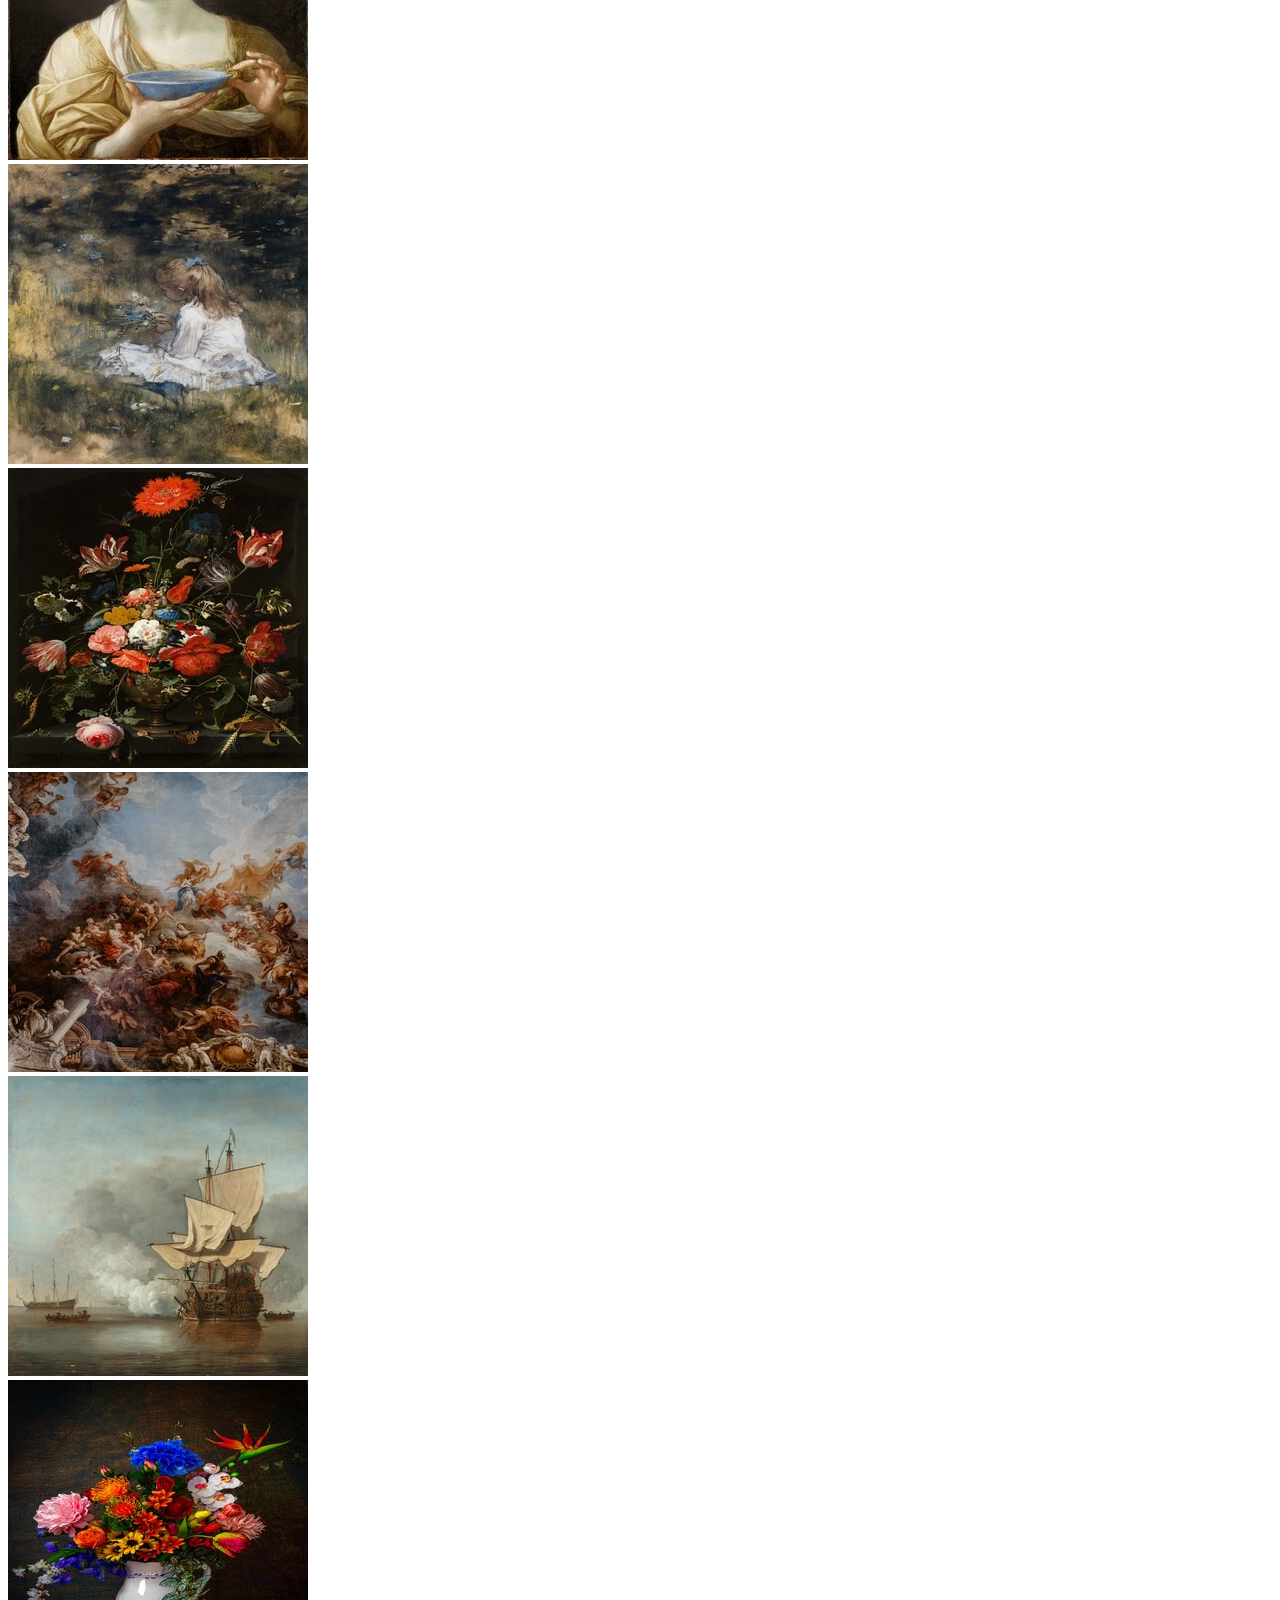
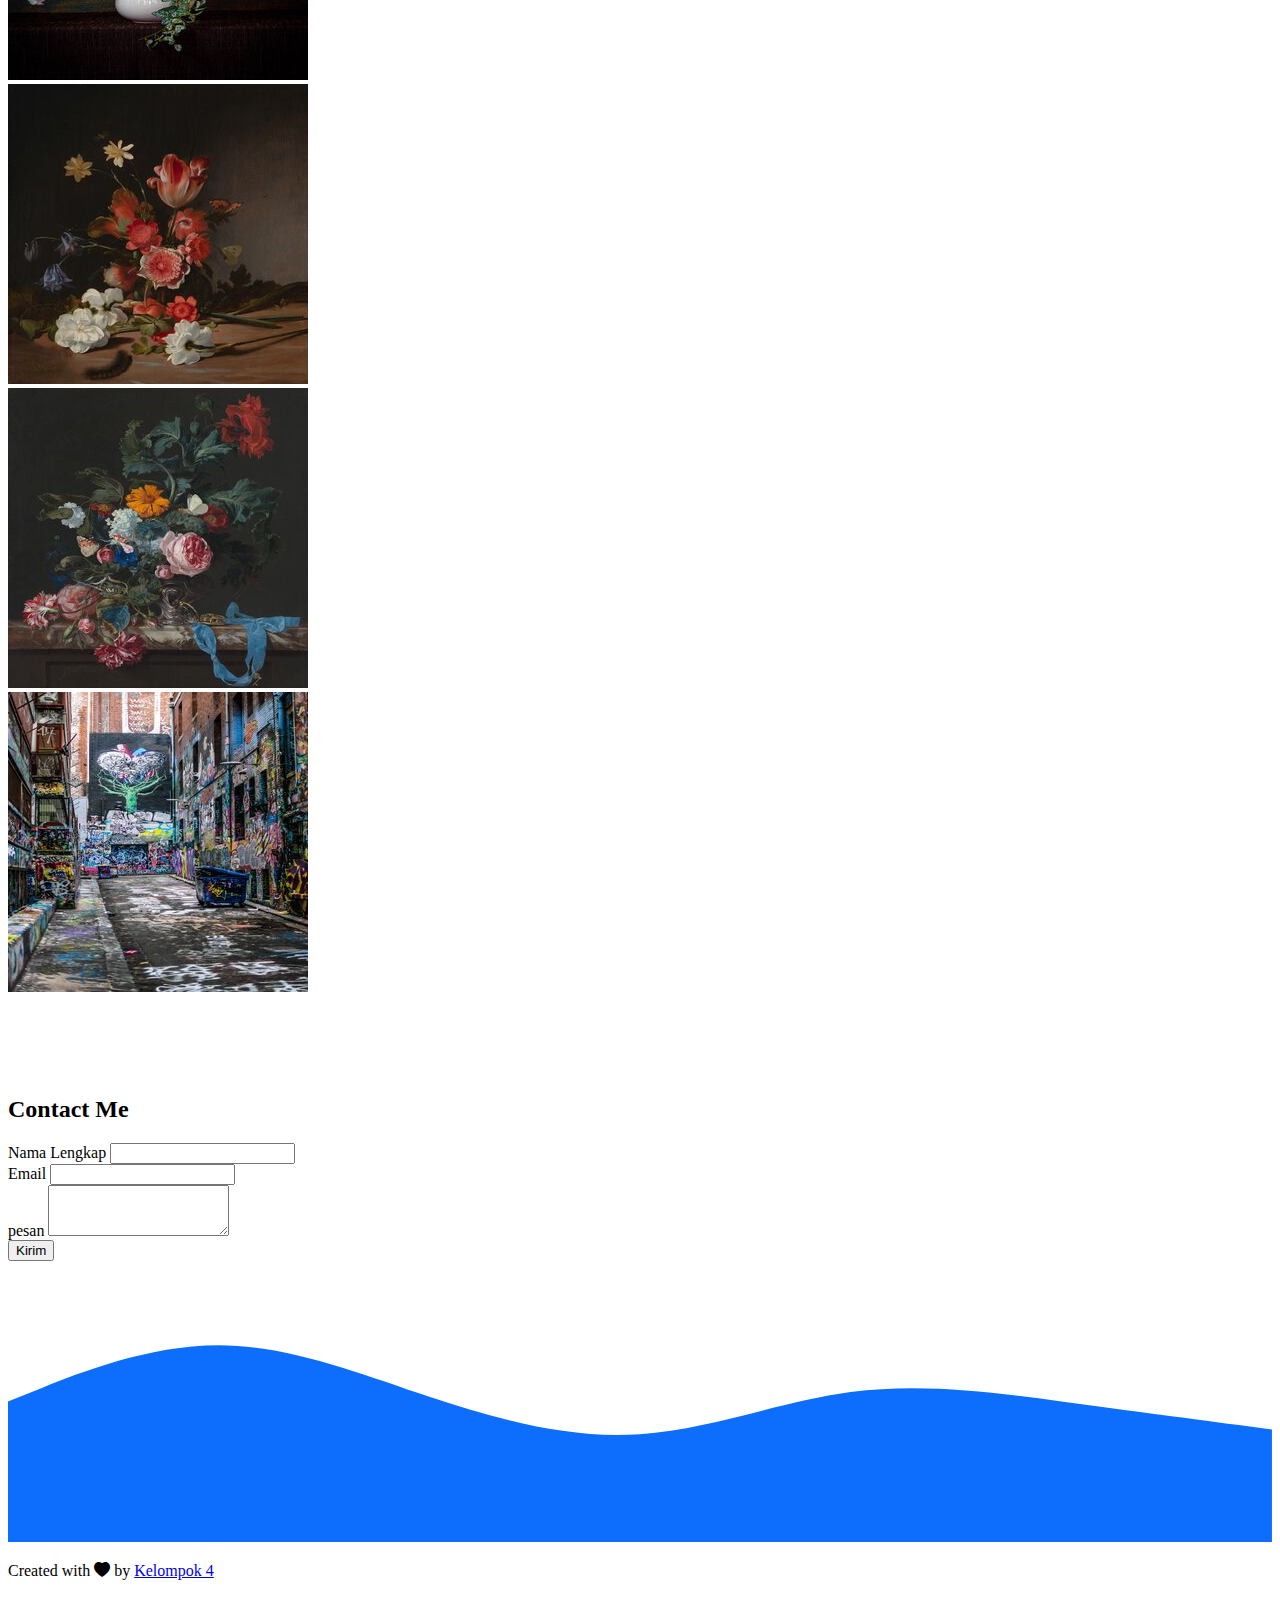
==== commit c2594a38: "Add files via upload" ====
--- a/index.html
+++ b/index.html
@@ -26,7 +26,7 @@
     <!-- Navbar -->
     <nav class="navbar navbar-expand-lg navbar-dark bg-primary shadow-sm fixed-top">
       <div class="container">
-        <a class="navbar-brand" href="#">Iqbal Nurhidayat</a>
+        <a class="navbar-brand" href="#">Alissa Octaviani Putri</a>
         <button class="navbar-toggler" type="button" data-bs-toggle="collapse" data-bs-target="#navbarNav" aria-controls="navbarNav" aria-expanded="false" aria-label="Toggle navigation">
           <span class="navbar-toggler-icon"></span>
         </button>
@@ -75,10 +75,16 @@
         </div>
         <div class="row justify-content-center fs-5 text-center">
           <div class="col-md-4" data-aos="fade-right" data-aos-duration="1000">
-            <p>Lorem ipsum dolor sit amet consectetur, adipisicing elit. Voluptatum explicabo obcaecati fuga incidunt, magni sapiente id nobis fugit corporis autem.</p>
+            <p align="justify">
+              Alissa Octaviani Putri seorang mahasiswi Desain Komunikasi Visual memiliki minat di bidang desain grafis seperti ilustrasi, fotografi, desain web. Saya memahami bahwa setiap proyek desain memiliki cerita dan audiens yang unik.
+              Oleh karena itu, saya selalu mengutamakan pemahaman mendalam tentang audiens dan tujuan komunikasi visual yang ingin dicapai.
+            </p>
           </div>
           <div class="col-md-4" data-aos="fade-left" data-aos-duration="1000" data-aos-delay="200">
-            <p>Lorem ipsum dolor sit amet consectetur adipisicing elit. Blanditiis doloremque reiciendis aliquid, cum delectus sint praesentium, hic et asperiores voluptatum ratione! Quae labore nesciunt totam.</p>
+            <p align="justify">
+              Saya bersemangat untuk terus berkembang dalam bidang Desain Komunikasi Visual dan memberikan kontribusi kreatif saya untuk membantu mencapai tujuan dan visi klien. Dengan latar belakang saya yang beragam dan hasrat untuk terus
+              belajar, saya yakin dapat menjadi aset berharga dalam setiap proyek desain yang saya hadapi.
+            </p>
           </div>
         </div>
       </div>
@@ -241,7 +247,7 @@
 
     <!-- footer -->
     <footer class="bg-primary text-white text-center pb-5">
-      <p>Created with <i class="bi bi-heart-fill text-danger"></i> by <a href="https://www.instagram.com/iballnrhdyt_11/?hl=id" class="text-white fw-bold">Iqbal Nurhidayat</a></p>
+      <p>Created with <i class="bi bi-heart-fill text-danger"></i> by <a href="https://www.instagram.com/iballnrhdyt_11/?hl=id" class="text-white fw-bold">Kelompok 4</a></p>
     </footer>
     <!-- Akhir Footer -->
     <script src="https://cdn.jsdelivr.net/npm/bootstrap@5.0.2/dist/js/bootstrap.bundle.min.js" integrity="sha384-MrcW6ZMFYlzcLA8Nl+NtUVF0sA7MsXsP1UyJoMp4YLEuNSfAP+JcXn/tWtIaxVXM" crossorigin="anonymous"></script>
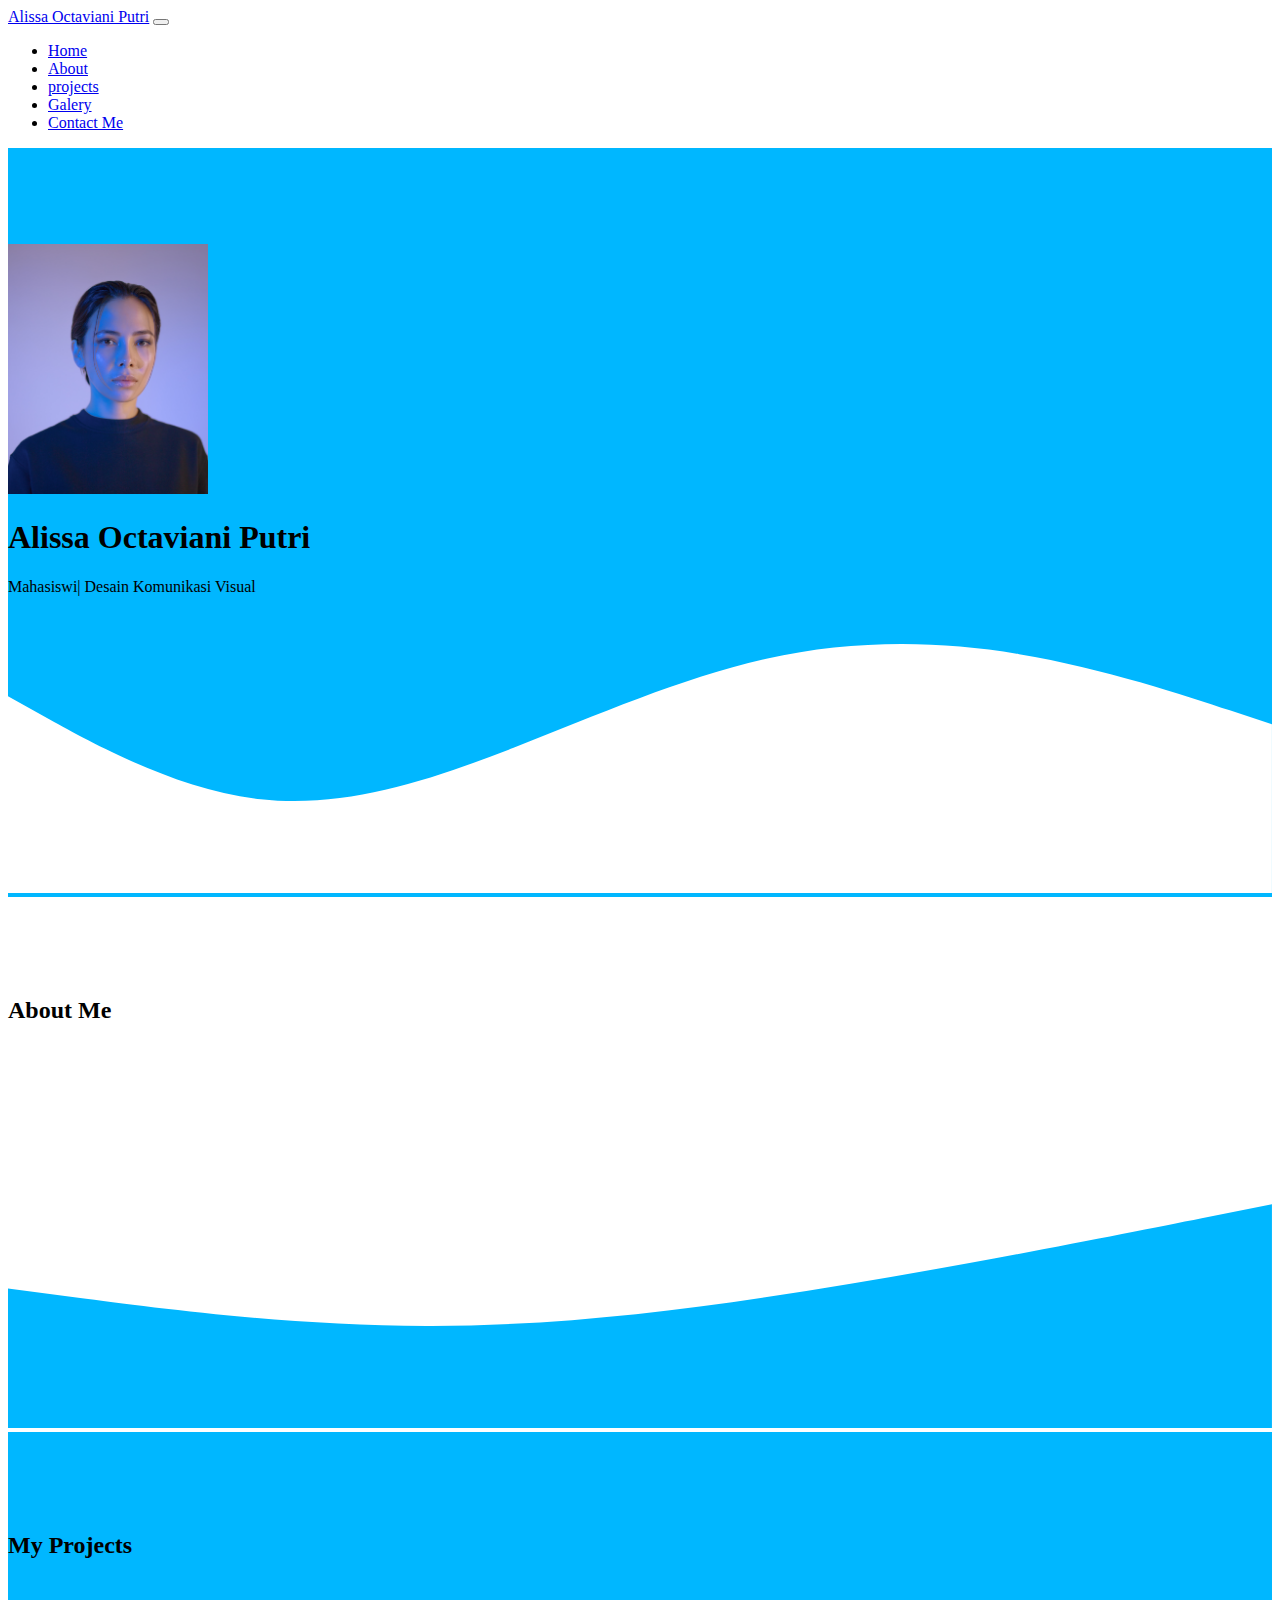
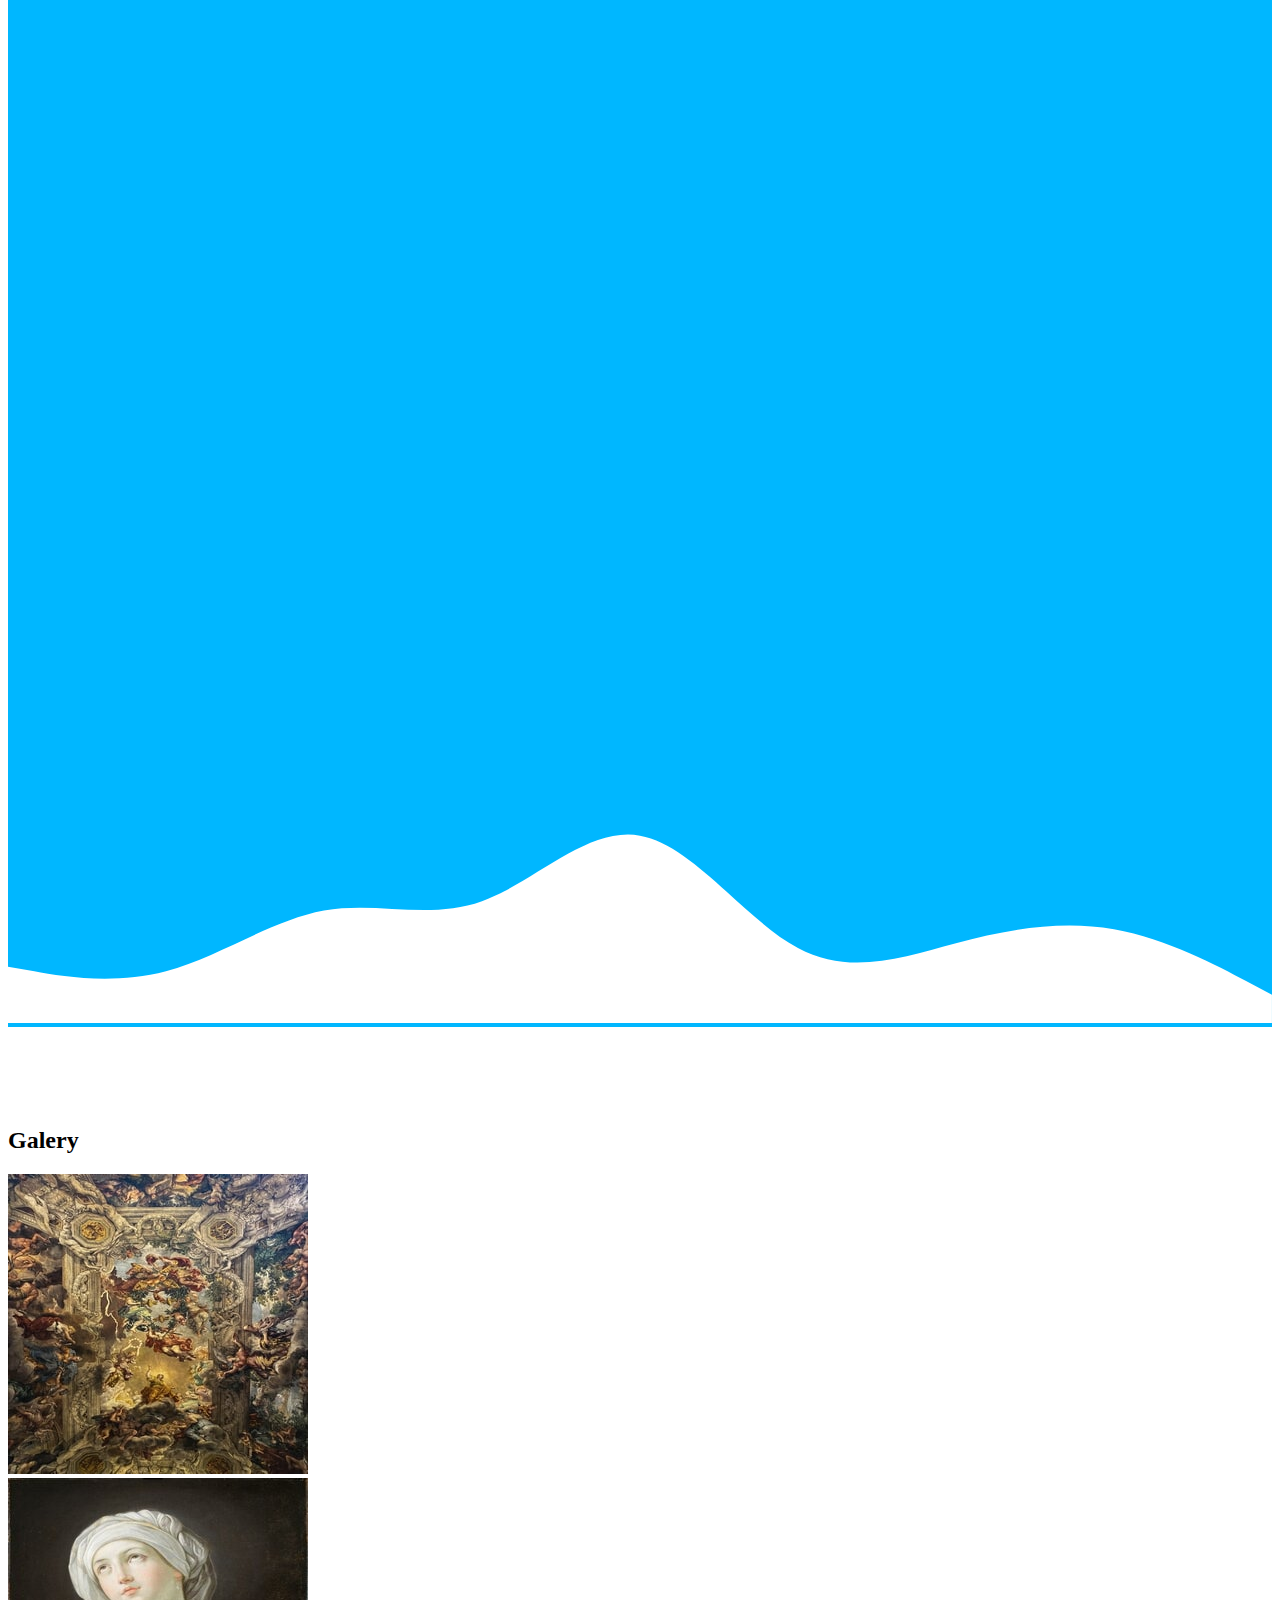
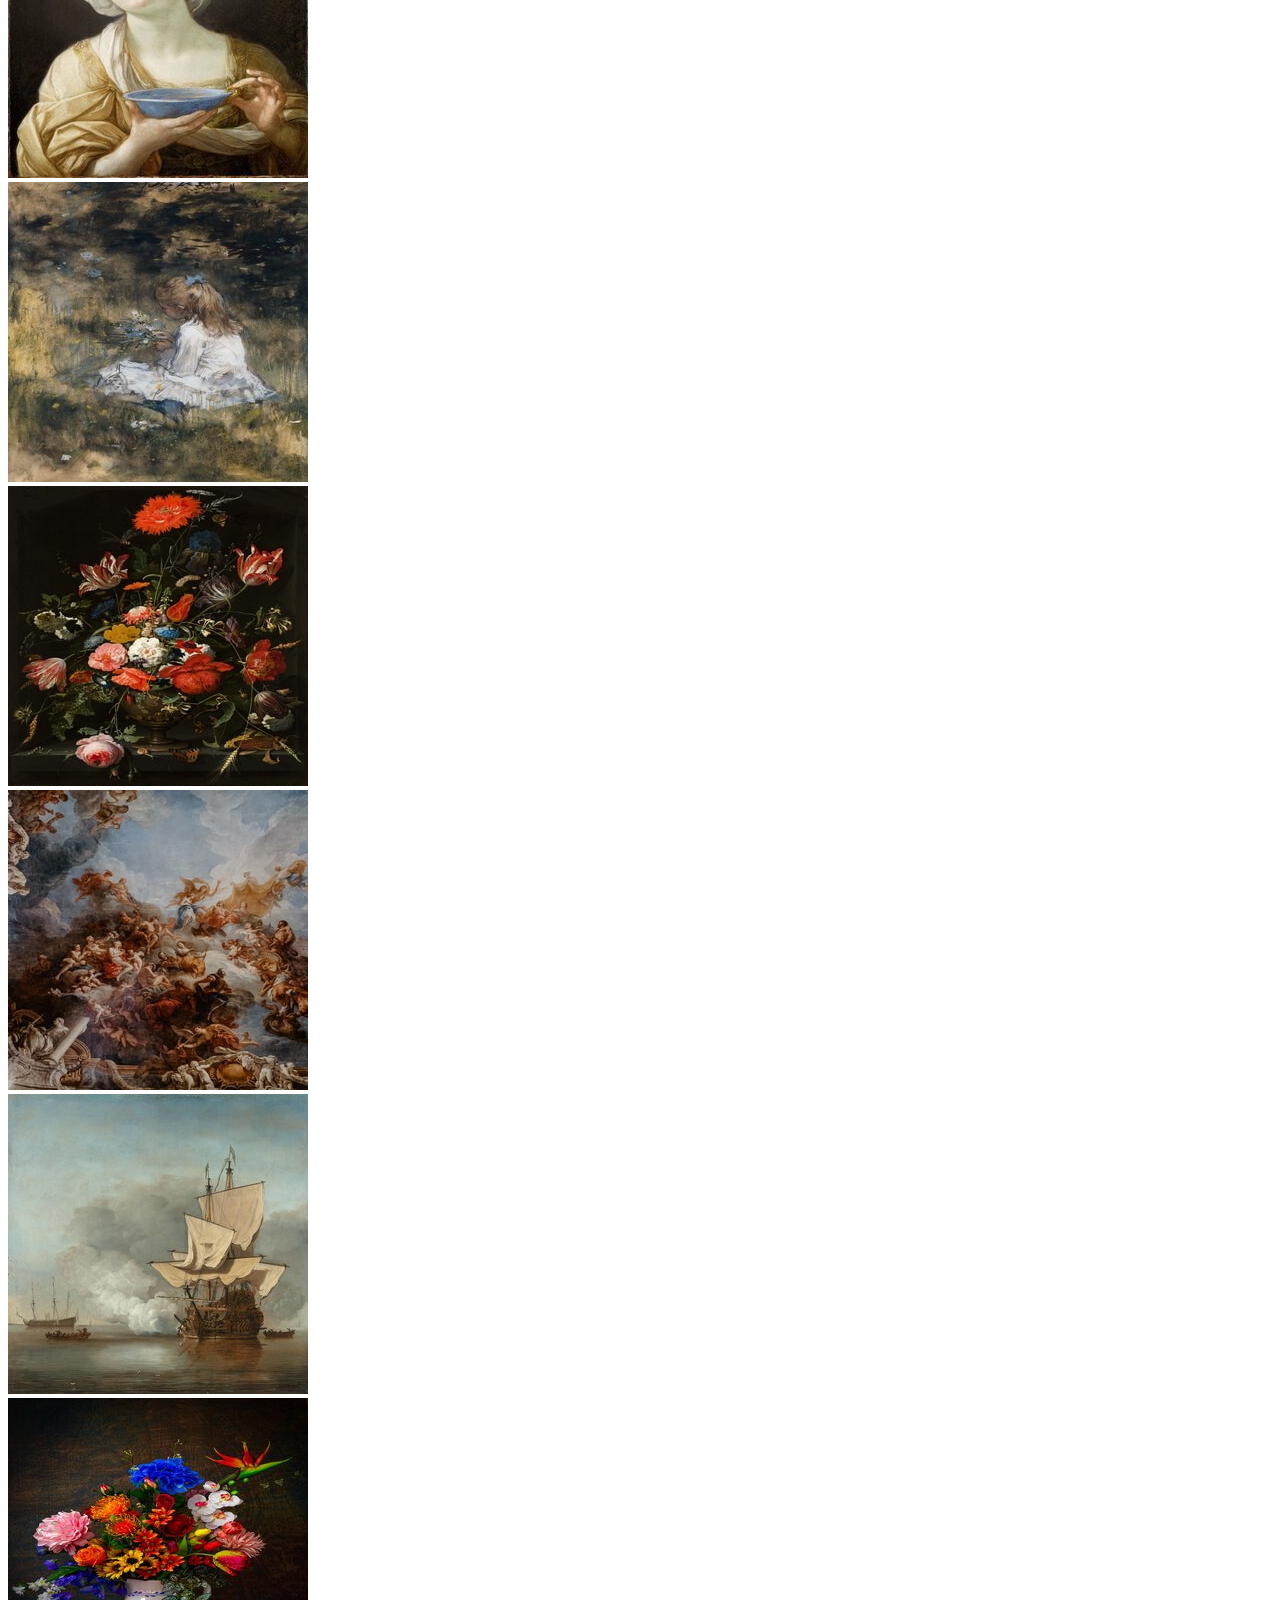
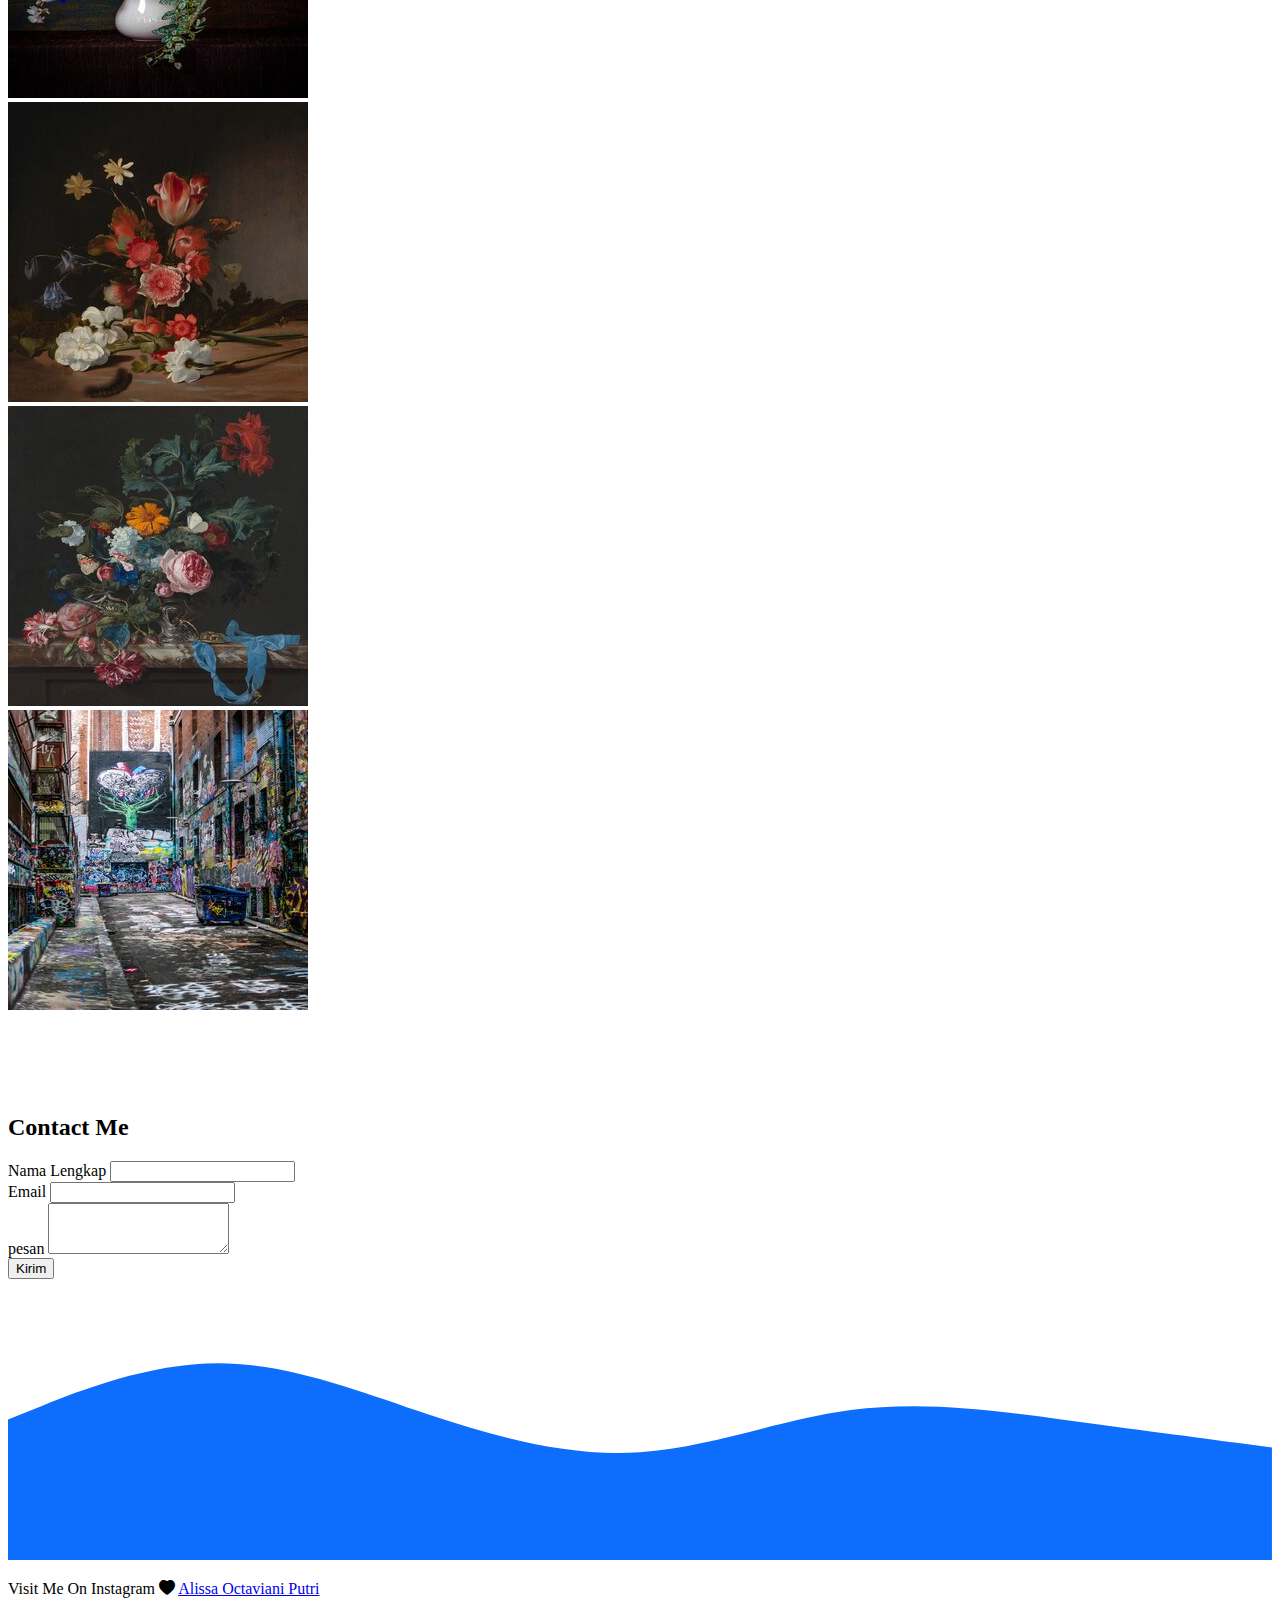
==== commit ae334dd0: "Add files via upload" ====
--- a/index.html
+++ b/index.html
@@ -42,7 +42,10 @@
               <a class="nav-link" href="#projects">projects</a>
             </li>
             <li class="nav-item">
-              <a class="nav-link" href="#contact">Contact Me</a>
+              <a class="nav-link" href="#galery">Galery</a>
+              <li class="nav-item">
+                <a class="nav-link" href="#contact">Contact Me</a>
+              </li>
             </li>
           </ul>
         </div>
@@ -110,7 +113,7 @@
             <div class="card" data-aos="flip-left" data-aos-duration="4000" data-aos-delay="400">
               <img src="img/projects/1.jpg" class="card-img-top" alt="projects 1" />
               <div class="card-body">
-                <p class="card-text">Some quick example text to build on the card title and make up the bulk of the card's content.</p>
+                <p class="card-text">Desain Logo Fotografi</p>
               </div>
             </div>
           </div>
@@ -118,7 +121,7 @@
             <div class="card" data-aos="flip-left" data-aos-duration="4000" data-aos-delay="400">
               <img src="img/projects/2.png" class="card-img-top" alt="projects 2" />
               <div class="card-body">
-                <p class="card-text">Some quick example text to build on the card title and make up the bulk of the card's content.</p>
+                <p class="card-text">Desain T-shirt</p>
               </div>
             </div>
           </div>
@@ -126,7 +129,7 @@
             <div class="card" data-aos="flip-left" data-aos-duration="4000" data-aos-delay="400">
               <img src="img/projects/3.png" class="card-img-top" alt="projects 3" />
               <div class="card-body">
-                <p class="card-text">Some quick example text to build on the card title and make up the bulk of the card's content.</p>
+                <p class="card-text">Desain Streetwear</p>
               </div>
             </div>
           </div>
@@ -247,7 +250,7 @@
 
     <!-- footer -->
     <footer class="bg-primary text-white text-center pb-5">
-      <p>Created with <i class="bi bi-heart-fill text-danger"></i> by <a href="https://www.instagram.com/iballnrhdyt_11/?hl=id" class="text-white fw-bold">Kelompok 4</a></p>
+      <p>Visit Me On Instagram <i class="bi bi-heart-fill text-danger"></i> <a href="https://www.instagram.com/iballnrhdyt_11/?hl=id" class="text-white fw-bold">Alissa Octaviani Putri</a></p>
     </footer>
     <!-- Akhir Footer -->
     <script src="https://cdn.jsdelivr.net/npm/bootstrap@5.0.2/dist/js/bootstrap.bundle.min.js" integrity="sha384-MrcW6ZMFYlzcLA8Nl+NtUVF0sA7MsXsP1UyJoMp4YLEuNSfAP+JcXn/tWtIaxVXM" crossorigin="anonymous"></script>
@@ -272,16 +275,16 @@
       gsap.form("jumbotron img", { duration: 1, y: -100, opacity: 0 });
     </script>
 
-    <script>
-      const scriptURL = "<https://script.google.com/macros/s/AKfycbwiVyjU4TfKicooeCM87567Is40uOruMpIy8b74hvoMFrkP4arropyLWazW5LlcNclk/exec>";
-      const form = document.forms["Contact-Form"];
-
-      form.addEventListener("submit", (e) => {
-        e.preventDefault();
-        fetch(scriptURL, { method: "POST", body: new FormData(form) })
-          .then((response) => console.log("Success!", response))
-          .catch((error) => console.error("Error!", error.message));
-      });
-    </script>
+<script>
+  const scriptURL = 'https://script.google.com/macros/s/AKfycbxGT_1WRfHK1aiUuYGVp3r7oVpZGpo8MTIXhxMOr_WCV1WpgPXMQ80enApQcD4VPSg/exec'
+  const form = document.forms['Contact-Form']
+
+  form.addEventListener('submit', e => {
+    e.preventDefault()
+    fetch(scriptURL, { method: 'POST', body: new FormData(form)})
+      .then(response => console.log('Success!', response))
+      .catch(error => console.error('Error!', error.message))
+  })
+</script>
   </body>
 </html>
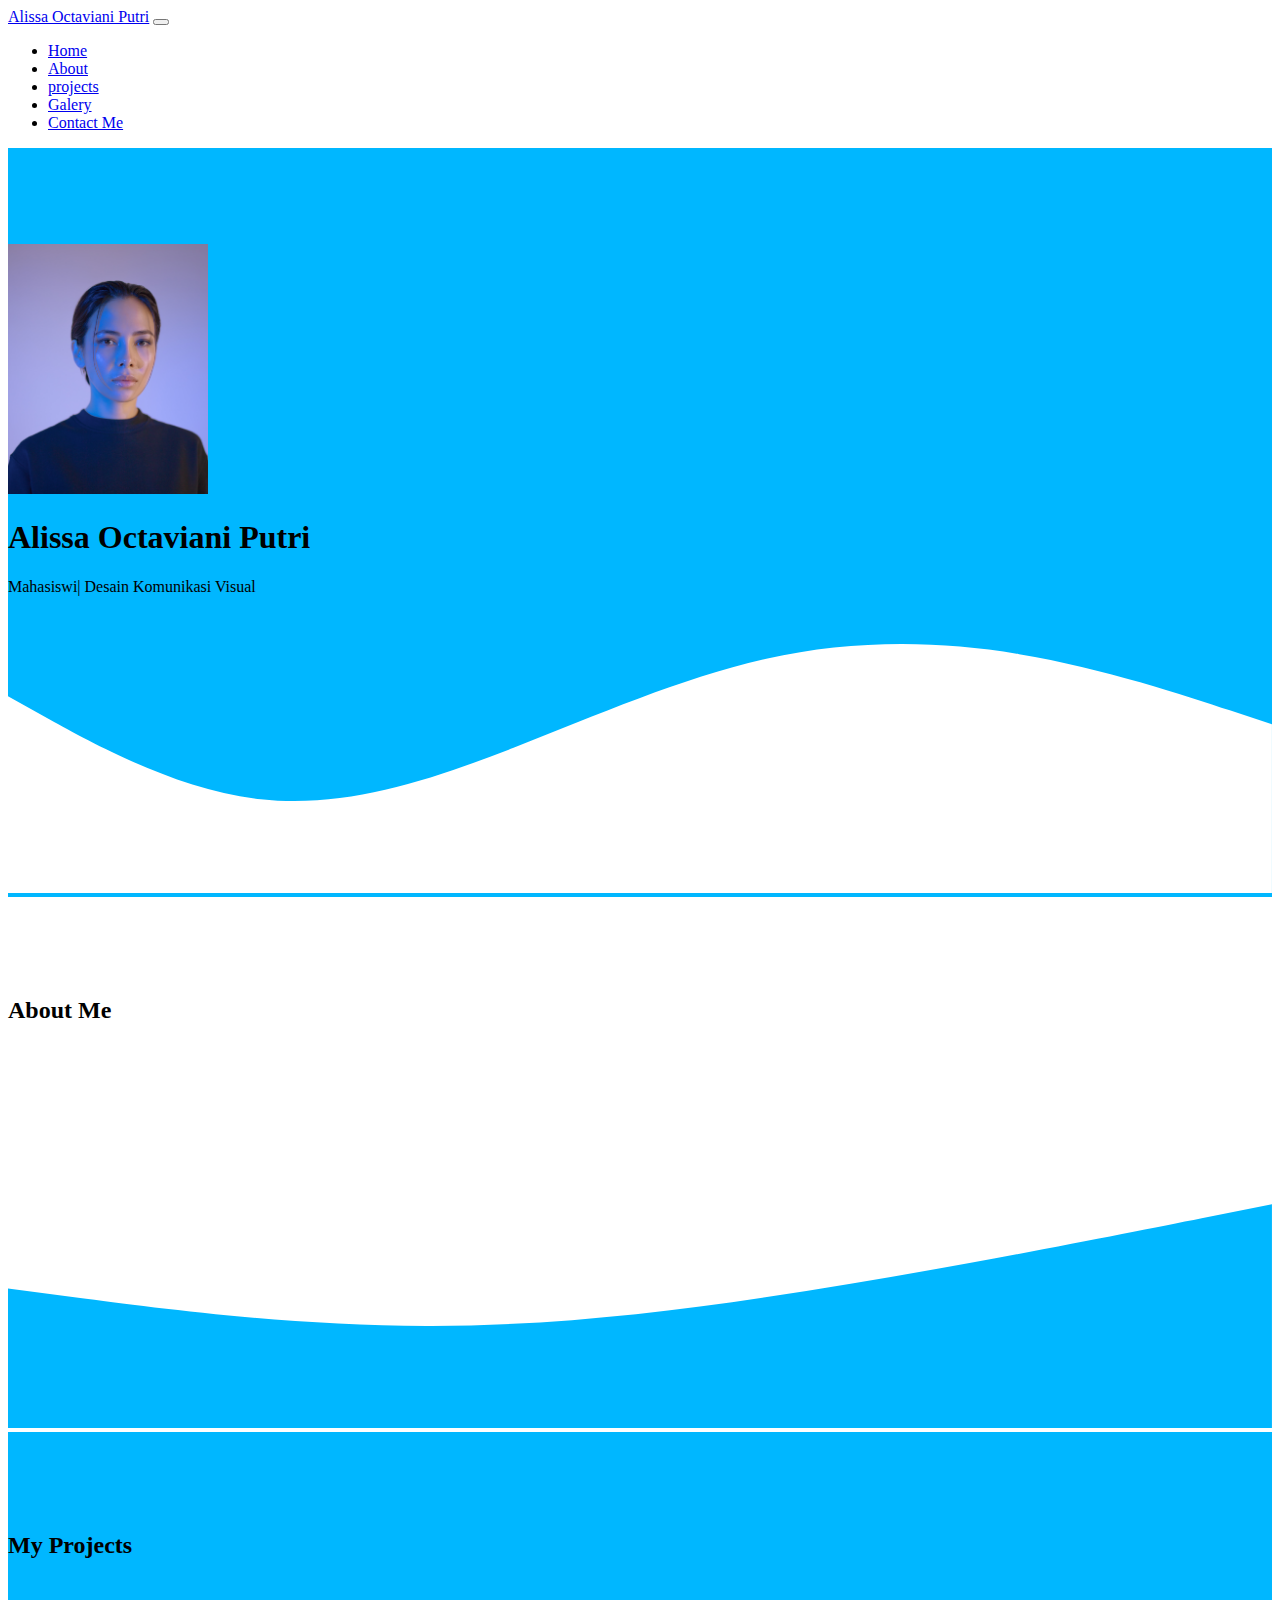
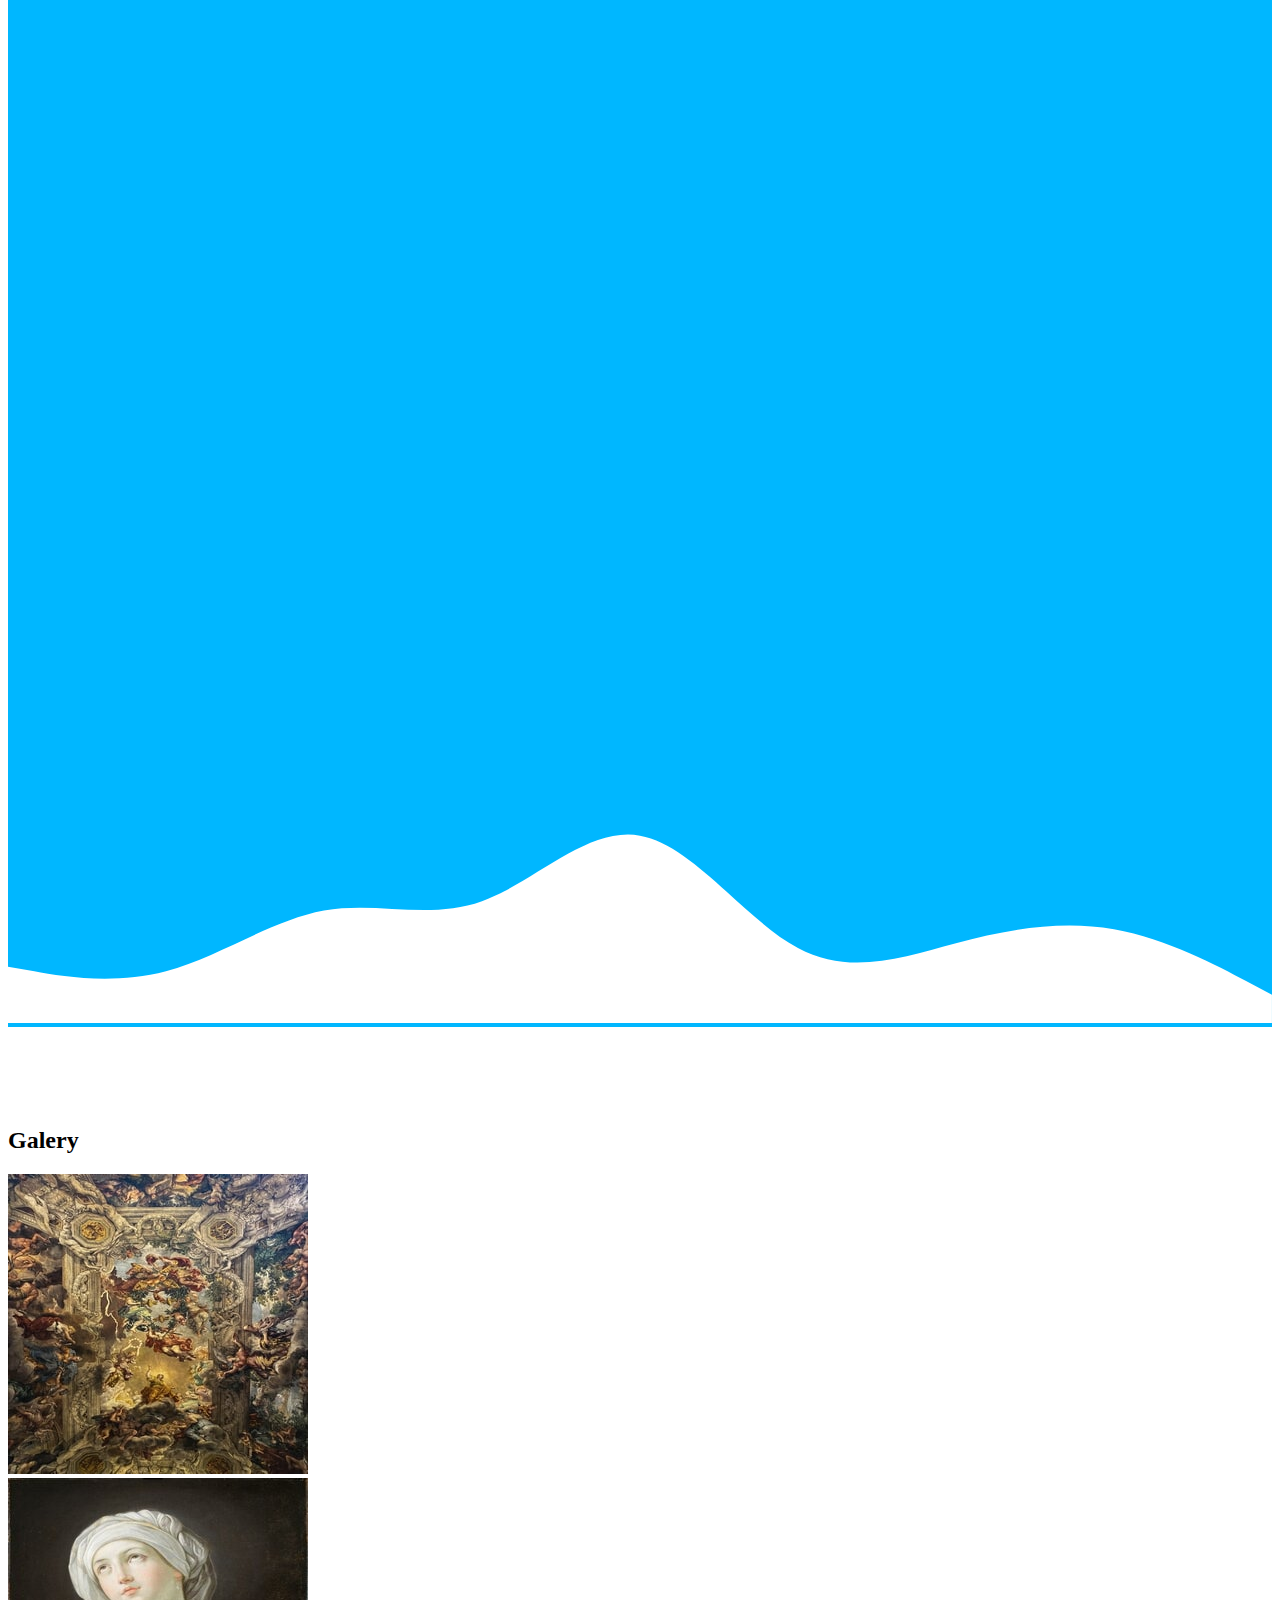
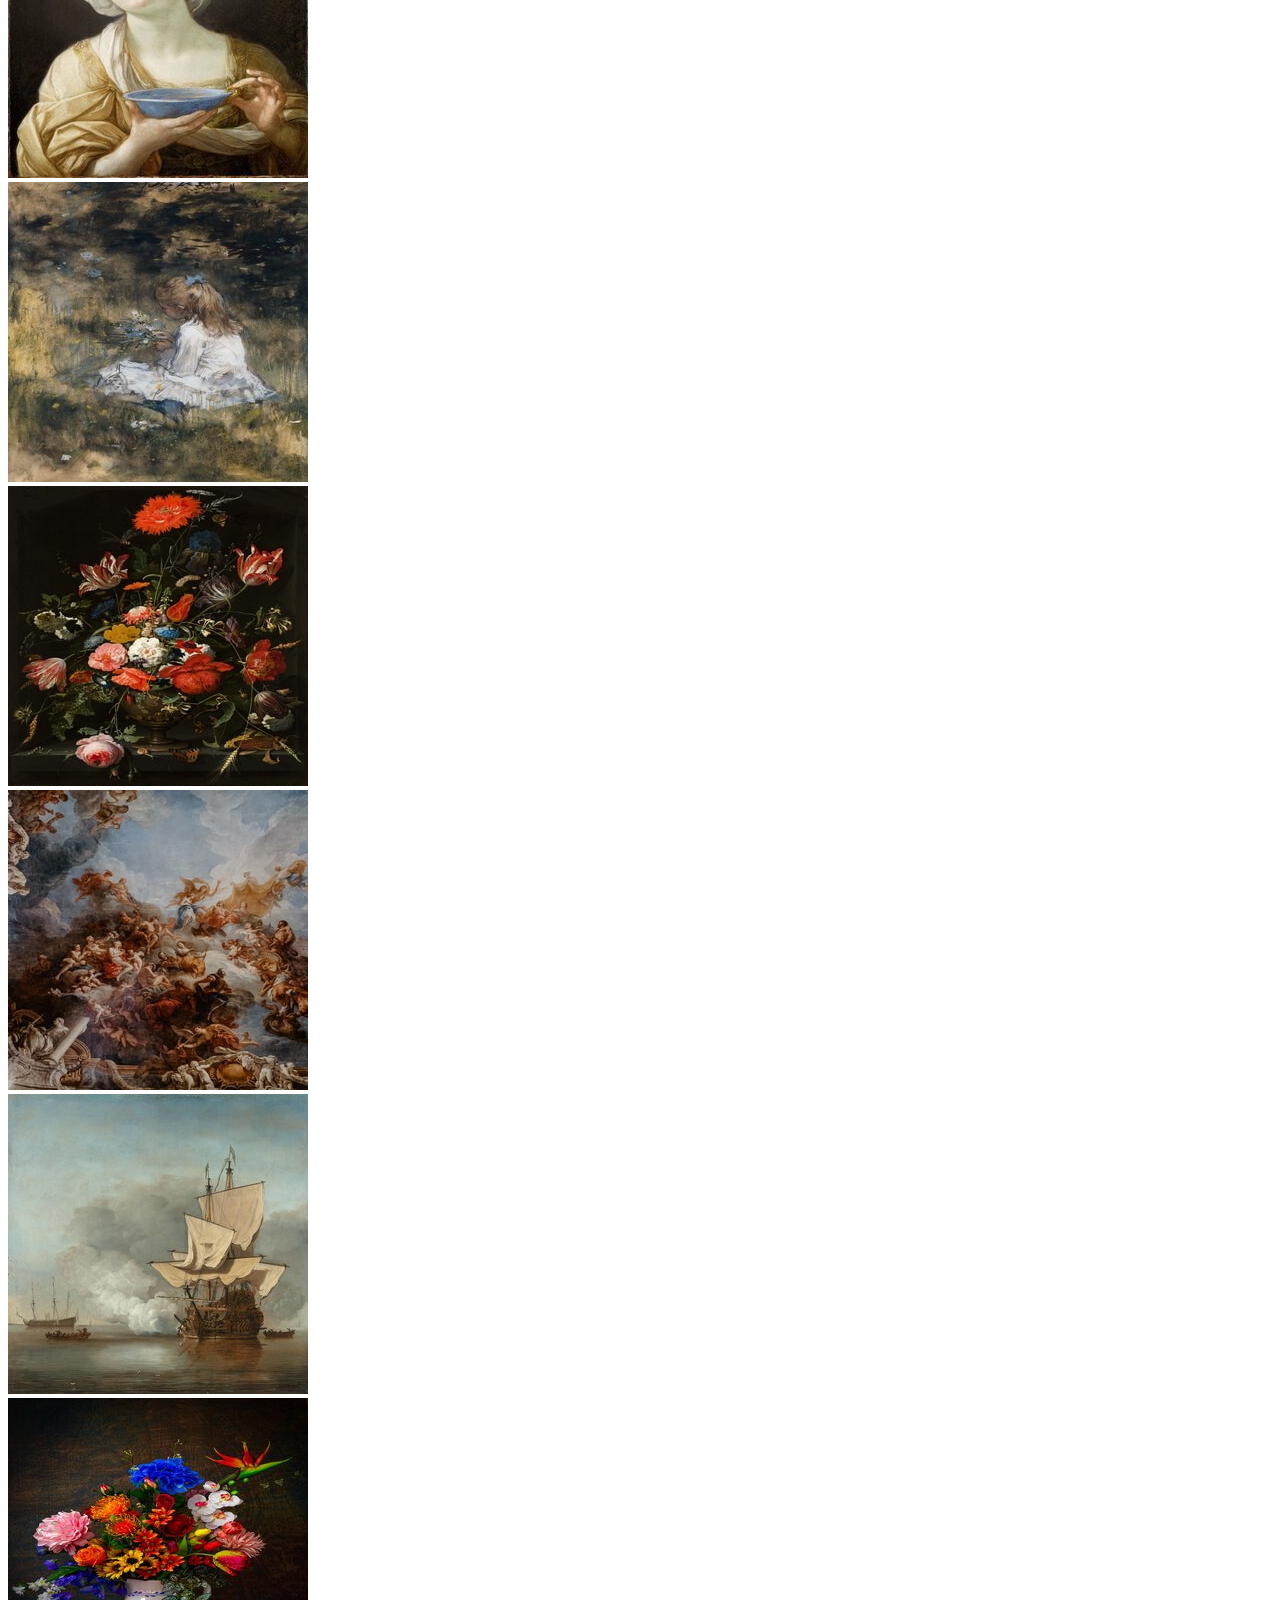
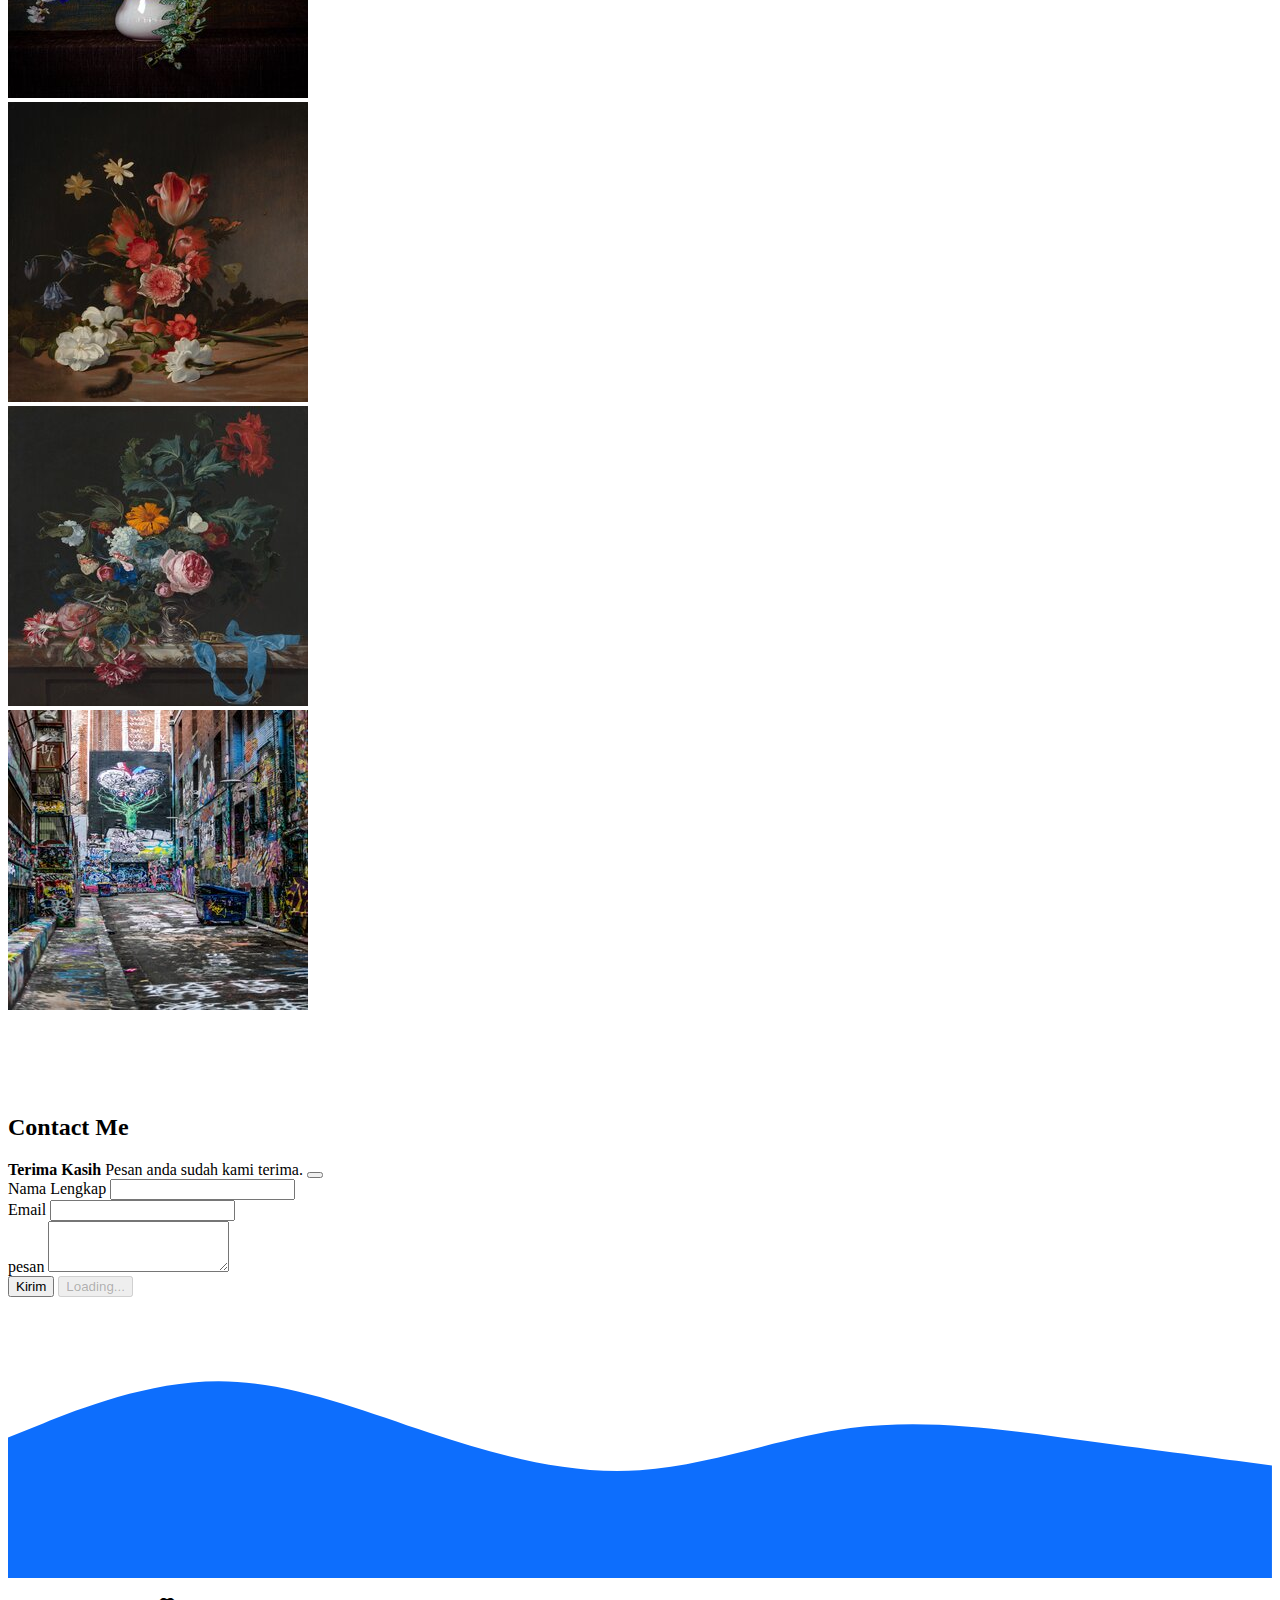
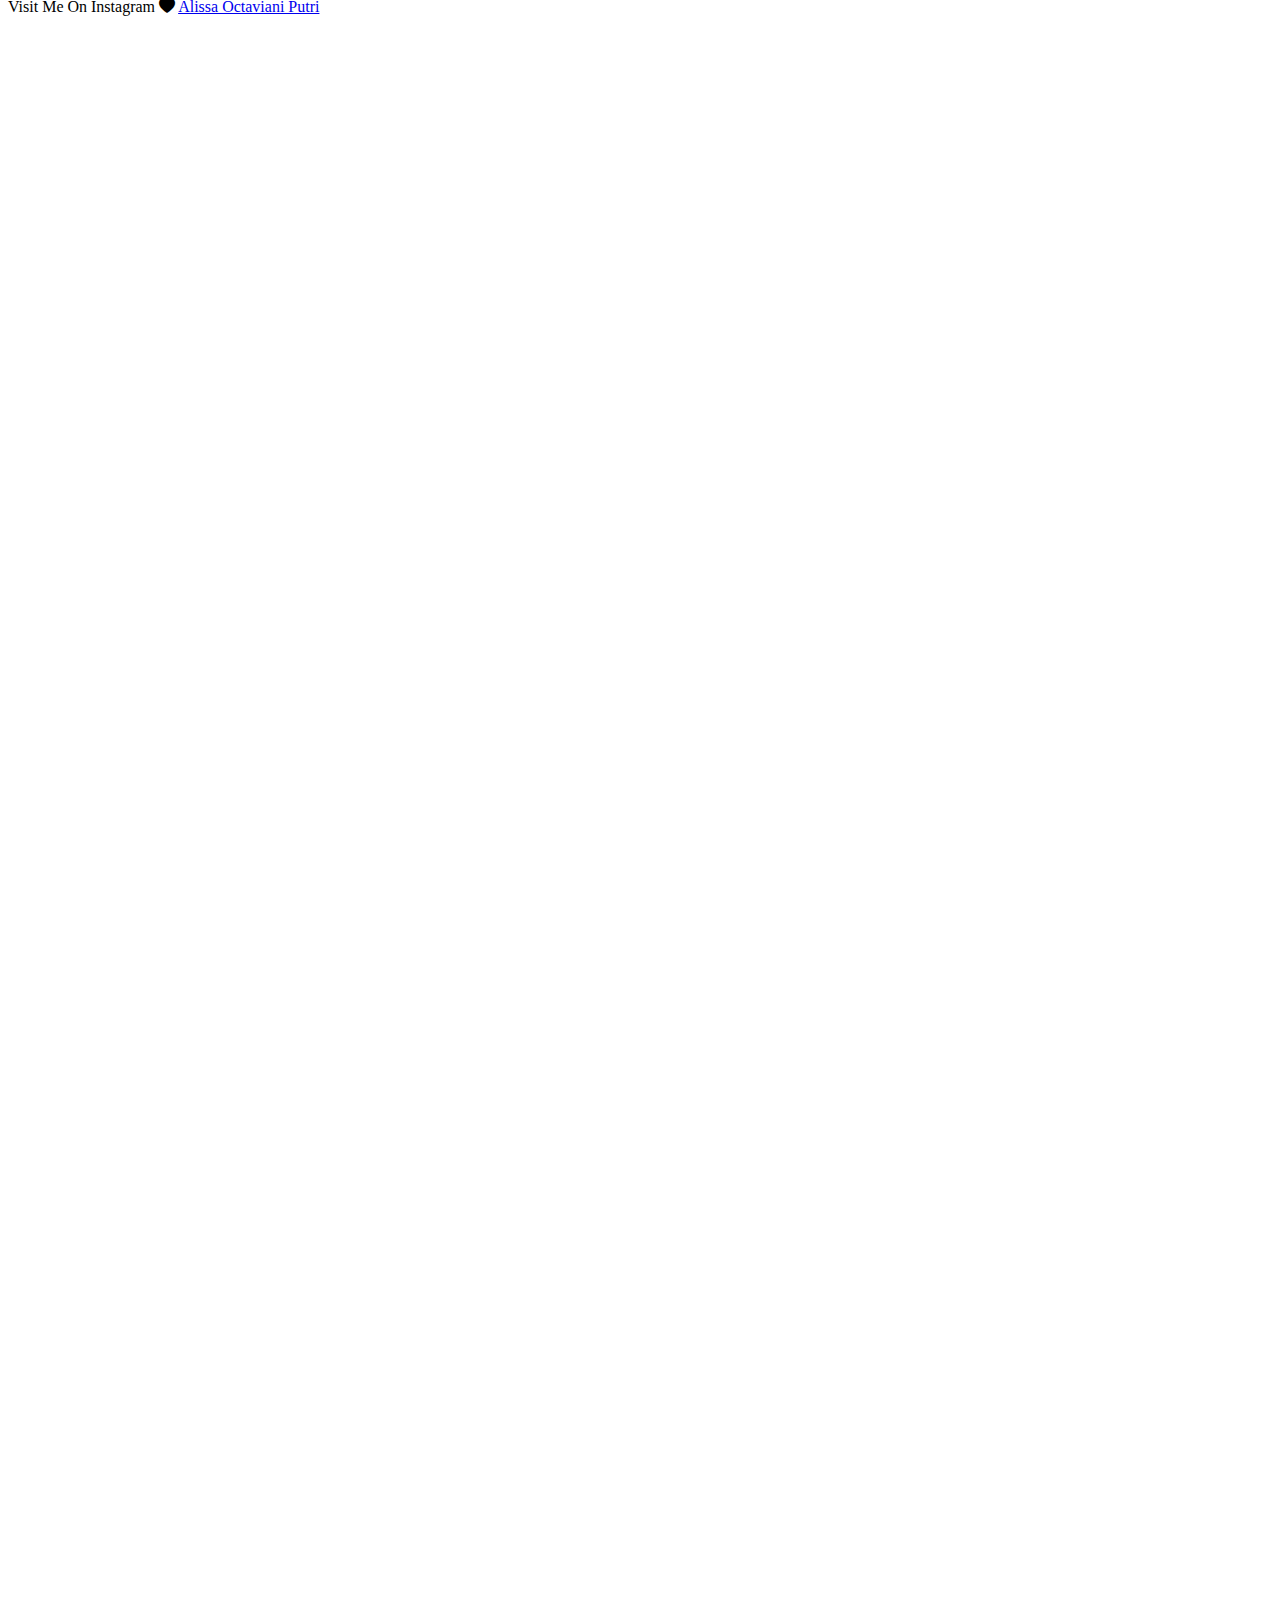
==== commit 30604d99: "Add files via upload" ====
--- a/index.html
+++ b/index.html
@@ -98,8 +98,8 @@
           d="M0,160L80,170.7C160,181,320,203,480,202.7C640,203,800,181,960,154.7C1120,128,1280,96,1360,80L1440,64L1440,320L1360,320C1280,320,1120,320,960,320C800,320,640,320,480,320C320,320,160,320,80,320L0,320Z"
         ></path>
       </svg>
-      <!-- Akhir About -->
-    </section>
+    </section>
+    <!-- Akhir About -->
     <!-- Projects -->
     <section id="projects">
       <div class="container">
@@ -220,6 +220,10 @@
         </div>
         <div class="row justify-content-center">
           <div class="col-md-6">
+            <div class="alert alert-success alert-dismissible fade show d-none" role="alert">
+              <strong>Terima Kasih</strong> Pesan anda sudah kami terima.
+              <button type="button" class="btn-close" data-bs-dismiss="alert" aria-label="Close"></button>
+            </div>
             <form name="Contact-Form">
               <div class="mb-3">
                 <label for="name" class="form-label">Nama Lengkap</label>
@@ -233,7 +237,11 @@
                 <label for="pesan" class="form-label">pesan</label>
                 <textarea class="form-control" id="pesan" rows="3" name="pesan"></textarea>
               </div>
-              <button type="submit" class="btn btn-primary">Kirim</button>
+              <button type="submit" class="btn btn-primary btn-kirim">Kirim</button>
+              <button class="btn btn-primary btn-loading d-none" type="button" disabled>
+                <span class="spinner-border spinner-border-sm" role="status" aria-hidden="true"></span>
+                Loading...
+              </button>
             </form>
           </div>
         </div>
